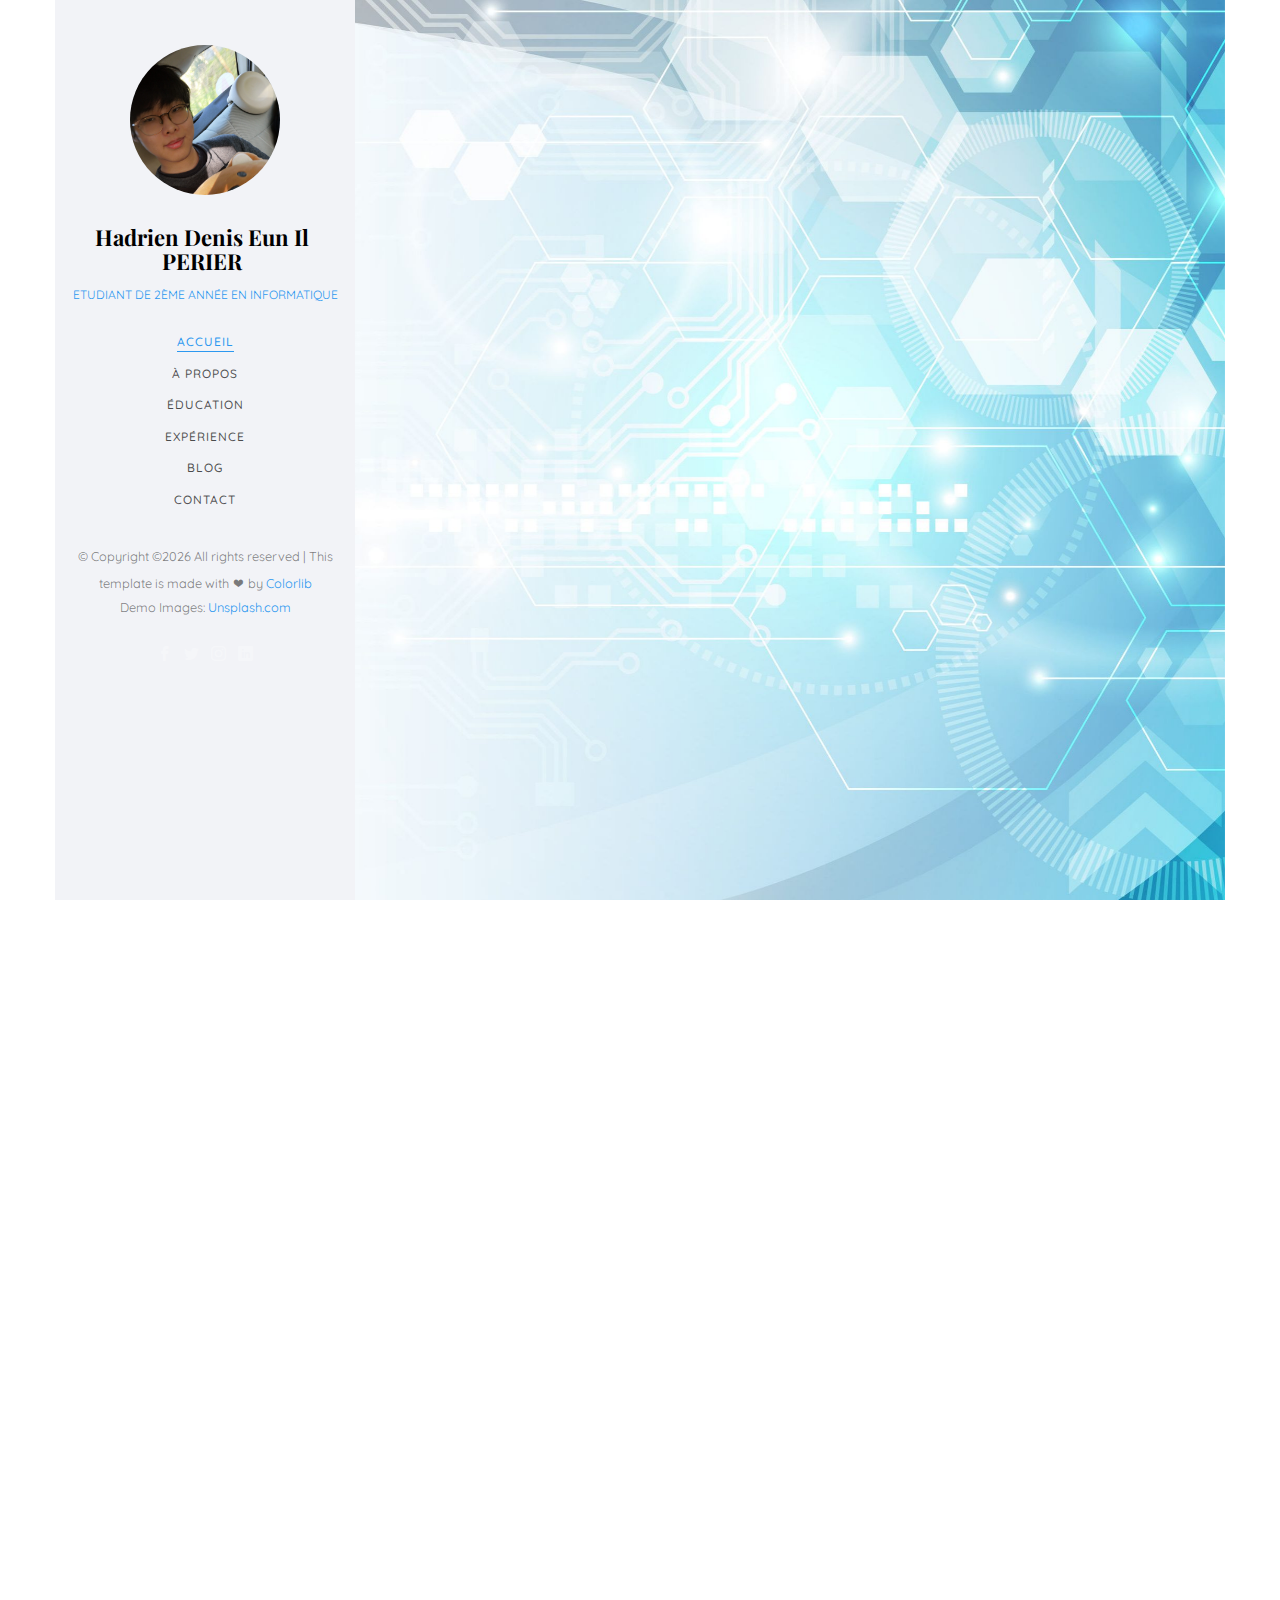
==== index.html @ 2895d5b1 "First upload of website" ====
<!DOCTYPE HTML>
<html>
	<head>
	<meta charset="utf-8">
	<meta http-equiv="X-UA-Compatible" content="IE=edge">
	<title>Hadrien Perier</title>
	<meta name="viewport" content="width=device-width, initial-scale=1">
	<meta name="description" content="" />
	<meta name="keywords" content="" />
	<meta name="author" content="" />

  <!-- Facebook and Twitter integration -->
	<meta property="og:title" content=""/>
	<meta property="og:image" content=""/>
	<meta property="og:url" content=""/>
	<meta property="og:site_name" content=""/>
	<meta property="og:description" content=""/>
	<meta name="twitter:title" content="" />
	<meta name="twitter:image" content="" />
	<meta name="twitter:url" content="" />
	<meta name="twitter:card" content="" />

	<!-- Place favicon.ico and apple-touch-icon.png in the root directory -->
	<link rel="shortcut icon" href="favicon.ico">

	<link href="https://fonts.googleapis.com/css?family=Quicksand:300,400,500,700" rel="stylesheet">
	<link href="https://fonts.googleapis.com/css?family=Playfair+Display:400,400i,700" rel="stylesheet">
	
	<!-- Animate.css -->
	<link rel="stylesheet" href="css/animate.css">
	<!-- Icomoon Icon Fonts-->
	<link rel="stylesheet" href="css/icomoon.css">
	<!-- Bootstrap  -->
	<link rel="stylesheet" href="css/bootstrap.css">
	<!-- Flexslider  -->
	<link rel="stylesheet" href="css/flexslider.css">
	<!-- Flaticons  -->
	<link rel="stylesheet" href="fonts/flaticon/font/flaticon.css">
	<!-- Owl Carousel -->
	<link rel="stylesheet" href="css/owl.carousel.min.css">
	<link rel="stylesheet" href="css/owl.theme.default.min.css">
	<!-- Theme style  -->
	<link rel="stylesheet" href="css/style.css">

	<!-- Modernizr JS -->
	<script src="js/modernizr-2.6.2.min.js"></script>
	<!-- FOR IE9 below -->
	<!--[if lt IE 9]>
	<script src="js/respond.min.js"></script>
	<![endif]-->

	</head>
	<body>
	<div id="colorlib-page">
		<div class="container-wrap">
		<a href="#" class="js-colorlib-nav-toggle colorlib-nav-toggle" data-toggle="collapse" data-target="#navbar" aria-expanded="false" aria-controls="navbar"><i></i></a>
		<aside id="colorlib-aside" role="complementary" class="border js-fullheight">
			<div class="text-center">
				<div class="author-img" style="background-image: url(images/about.jpg);"></div>
				<h1 id="colorlib-logo"><a href="index.html">Hadrien Denis Eun Il PERIER</a></h1>
				<span class="position"><a href="#">Etudiant de 2ème année en Informatique</a></span>
			</div>
			<nav id="colorlib-main-menu" role="navigation" class="navbar">
				<div id="navbar" class="collapse">
					<ul>
						<li class="active"><a href="#" data-nav-section="home">Accueil</a></li>
						<li><a href="#" data-nav-section="about">À propos</a></li>
						<li><a href="#" data-nav-section="education">Éducation </a></li>
						<li><a href="#" data-nav-section="experience">Expérience </a></li>
						<li><a href="#" data-nav-section="blog">Blog</a></li>
						<li><a href="#" data-nav-section="contact">Contact</a></li>
					</ul>
				</div>
			</nav>

			<div class="colorlib-footer">
				<p><small>&copy; <!-- Link back to Colorlib can't be removed. Template is licensed under CC BY 3.0. -->
Copyright &copy;<script>document.write(new Date().getFullYear());</script> All rights reserved | This template is made with <i class="icon-heart" aria-hidden="true"></i> by <a href="https://colorlib.com" target="_blank">Colorlib</a>
<!-- Link back to Colorlib can't be removed. Template is licensed under CC BY 3.0. --> </span> <span>Demo Images: <a href="https://unsplash.com/" target="_blank">Unsplash.com</a></span></small></p>
				<ul>
					<li><a href="#"><i class="icon-facebook2"></i></a></li>
					<li><a href="#"><i class="icon-twitter2"></i></a></li>
					<li><a href="#"><i class="icon-instagram"></i></a></li>
					<li><a href="#"><i class="icon-linkedin2"></i></a></li>
				</ul>
			</div>

		</aside>

		<div id="colorlib-main">
			<section id="colorlib-hero" class="js-fullheight" data-section="home">
				<div class="flexslider js-fullheight">
					<ul class="slides">
				   	<li style="background-image: url(images/img_bg_1.jpg);">
				   		<div class="overlay"></div>
				   		<div class="container-fluid">
				   			<div class="row">
					   			<div class="col-md-6 col-md-offset-3 col-md-pull-3 col-sm-12 col-xs-12 js-fullheight slider-text">
					   				<div class="slider-text-inner js-fullheight">
					   					<div class="desc">
						   					<h1>Bonjour!</h1>
						   					<h2>Je suis Hadrien PERIER, aspirant programmeur actuellement en 2ème année d'études.</h2>
												<p><a href="cv.pdf" target="_blank" class="btn btn-primary btn-learn">Télécharger le CV.<i class="icon-download4"></i></a></p>
										</div>
					   				</div>
					   			</div>
					   		</div>
				   		</div>
				   	</li>

				  	</ul>
			  	</div>
			</section>

			<section class="colorlib-about" data-section="about">
				<div class="colorlib-narrow-content">
					<div class="row">
						<div class="col-md-12">
							<div class="row row-bottom-padded-sm animate-box" data-animate-effect="fadeInLeft">
								<div class="col-md-12">
									<div class="about-desc">
										<span class="heading-meta">À Propos</span>
										<h2 class="colorlib-heading">Qui suis je?</h2>
										<p> <strong> Je suis Hadrien PERIER. </strong> Je suis un étudiant international et un aspirant programmeur qui a décidé d'étudier l'informatique à Ynov, situé à Aix-En-Provence, France. J'ai précédemment étudié le commerce international, me donnant les notions de base du commerce. </p>
<p> Je suis né en Corée le 29/01/1998 et j'ai été adopté par une famille française. J'ai donc la nationalité française. </p>
<p> J'ai vécu et étudié en France, en Inde, en Chine, en Allemagne et aux Pays-Bas, ce qui m'a aidé à développer mes connaissances culturelles ainsi que mon adaptation. </p>
									</div>
								</div>
							</div>
							<div class="row">
								<div class="col-md-3 animate-box" data-animate-effect="fadeInRight">
									<div class="services color-2">
										<span class="icon2"><i class="icon-globe-outline"></i></span>
										<h3>Création de sites</h3>
									</div>
								</div>
								<div class="col-md-3 animate-box" data-animate-effect="fadeInTop">
									<div class="services color-3">
										<span class="icon2"><i class="icon-data"></i></span>
										<h3>Logiciel</h3>
									</div>
								</div>
								<div class="col-md-3 animate-box" data-animate-effect="fadeInBottom">
									<div class="services color-4">
										<span class="icon2"><i class="icon-phone3"></i></span>
										<h3>Application</h3>
									</div>
								</div>
							</div>
						</div>
					</div>
				</div>
			</section>
			
			

			<section class="colorlib-education" data-section="education">
				<div class="colorlib-narrow-content">
					<div class="row">
						<div class="col-md-6 col-md-offset-3 col-md-pull-3 animate-box" data-animate-effect="fadeInLeft">
							<span class="heading-meta">Éducation</span>
							<h2 class="colorlib-heading animate-box">Mes Diplômes</h2>
						</div>
					</div>
					<div class="row">
						<div class="col-md-12 animate-box" data-animate-effect="fadeInLeft">
							<div class="fancy-collapse-panel">
								<div class="panel-group" id="accordion" role="tablist" aria-multiselectable="true">
									<div class="panel panel-default">
									    <div class="panel-heading" role="tab" id="headingOne">
									        <h4 class="panel-title">
									            <a data-toggle="collapse" data-parent="#accordion" href="#collapseOne" aria-expanded="true" aria-controls="collapseOne">Bachelor en Informatique | En cours
									            </a>
									        </h4>
									    </div>
									    <div id="collapseOne" class="panel-collapse collapse in" role="tabpanel" aria-labelledby="headingOne">
									         <div class="panel-body">
									            <div class="row">
										      		<div class="col-md-6">
										      			<p>Ynov, Aix-en-Provence,France </p>
										      		</div>
										      		<div class="col-md-6">
										      			<p>2019 - Maintenant</p>
										      		</div>
										      	</div>
									         </div>
									    </div>
									</div>
									<div class="panel panel-default">
									    <div class="panel-heading" role="tab" id="headingTwo">
									        <h4 class="panel-title">
									            <a class="collapsed" data-toggle="collapse" data-parent="#accordion" href="#collapseTwo" aria-expanded="false" aria-controls="collapseTwo"> Baccalauréat international (IB) | 2014 - 2016
									            </a>
									        </h4>
									    </div>
									    <div id="collapseTwo" class="panel-collapse collapse" role="tabpanel" aria-labelledby="headingTwo">
									        <div class="panel-body">
												<div class="row">
										      		<div class="col-md-6">
													  <p>IBS of Provence, Aix-En-Provence, France</p>
													  <p>The British School, New Delhi, Inde</p>
										      		</div>
										      		<div class="col-md-6">
													  <p>2015 - 2016</p>
													  <p>2014 - 2015</p>
										      		</div>
										      	</div>
									        </div>
									    </div>
									</div>
									<div class="panel panel-default">
									    <div class="panel-heading" role="tab" id="headingThree">
									        <h4 class="panel-title">
									            <a class="collapsed" data-toggle="collapse" data-parent="#accordion" href="#collapseThree" aria-expanded="false" aria-controls="collapseThree">Certificat général international de l'enseignement secondaire (IGCSE) | 2012 - 2014
									            </a>
									        </h4>
									    </div>
									    <div id="collapseThree" class="panel-collapse collapse" role="tabpanel" aria-labelledby="headingThree">
									        <div class="panel-body">
									            <div class="row">
										      		<div class="col-md-6">
													  <p>The British School, New Delhi, Inde</p>
										      		</div>
										      		<div class="col-md-6">
													  <p>2012 - 2014</p>
										      		</div>
										      	</div>
									        </div>
									    </div>
									</div>
								</div>
							</div>
						</div>
					</div>
				</div>
			</section>

			<section class="colorlib-experience" data-section="experience">
				<div class="colorlib-narrow-content">
					<div class="row">
						<div class="col-md-6 col-md-offset-3 col-md-pull-3 animate-box" data-animate-effect="fadeInLeft">
							<span class="heading-meta">Expérience</span>
							<h2 class="colorlib-heading animate-box">Mon Expérience Professionnelle</h2>
						</div>
					</div>
					<div class="row">
						<div class="col-md-12">
				         <div class="timeline-centered">
					         <article class="timeline-entry animate-box" data-animate-effect="fadeInLeft">
					            <div class="timeline-entry-inner">
					               <div class="timeline-icon color-1">
					                  <i class="icon-pen2"></i>
					               </div>
					               <div class="timeline-label">
					                  <h2><a href="#">Opérateur chez ST Microelectronics, Rousset, France</a> <span>2020 - 2020</span></h2>
					                  <p>Opérateur au sein de l'entreprise de production de puces, ST Microelectronics, durant les mois de juillet et août 2020.</p>
					               </div>
					            </div>
					         </article>

							 
					         <article class="timeline-entry animate-box" data-animate-effect="fadeInLeft">
					            <div class="timeline-entry-inner">
					               <div class="timeline-icon color-3">
					                  <i class="icon-pen2"></i>
					               </div>
					               <div class="timeline-label">
					               	<h2><a href="#">Conseiller technique pour "Le Grapillon", Saint-Zacharie, France</a> <span>2019 - 2019</span></h2>
					                  <p>Accompagnement de la startup "Le Grapillon" dans la mise en place de leurs systèmes informatiques et de leur caisse enregistreuse durant le mois de juin 2019.</p>
					               </div>
					            </div>
					         </article>


					         <article class="timeline-entry animate-box" data-animate-effect="fadeInRight">
					            <div class="timeline-entry-inner">
					               <div class="timeline-icon color-2">
					                  <i class="icon-pen2"></i>
					               </div>
					               <div class="timeline-label">
					               	<h2><a href="#">Assurance qualité et développeur de logiciels chez HCE Service, Indore, Inde</a> <span>2019 - 2019</span></h2>
					                  <p>A travaillé dans l'assurance qualité et le développement logiciel (Java) pendant les mois de février et mars 2019.</p>
					               </div>
					            </div>
					         </article>

					         <article class="timeline-entry animate-box" data-animate-effect="fadeInTop">
					            <div class="timeline-entry-inner">
					               <div class="timeline-icon color-4">
					                  <i class="icon-pen2"></i>
					               </div>
					               <div class="timeline-label">
					               	<h2><a href="#">Analyse SWOT pour Burgaflex, Breda, Pays-Bas</a> <span>2017 - 2017</span></h2>
					                  <p>Collaboration avec l'entreprise Burgaflex, qui fabrique des tuyaux automobiles, pour créer une analyse SWOT pour un projet universitaire pendant les mois de septembre à décembre 2017.</p>
					               </div>
					            </div>
					         </article>

					         <article class="timeline-entry animate-box" data-animate-effect="fadeInLeft">
					            <div class="timeline-entry-inner">
					               <div class="timeline-icon color-5">
					                  <i class="icon-pen2"></i>
					               </div>
					               <div class="timeline-label">
					               	<h2><a href="#">Modérateur et Beta Tester pour le jeu Grand Fantasia, Aeria Games, Berlin, Allemagne</a> <span>2015 - 2015</span></h2>
					                  <p>A travaillé en tant que modérateur et bêta-testeur pour le MMORPG en ligne Grand Fantasia, pendant les mois de février à juillet 2015.</p>
					               </div>
					            </div>
					         </article>

							 <article class="timeline-entry animate-box" data-animate-effect="fadeInLeft">
					            <div class="timeline-entry-inner">
					               <div class="timeline-icon color-6">
					                  <i class="icon-pen2"></i>
					               </div>
					               <div class="timeline-label">
					               	<h2><a href="#">Équipe du journal pour l'événement The Round Square, New Delhi, Inde</a> <span>2014 - 2014</span></h2>
					                  <p>A travaillé une semaine dans l'équipe de la revue pour l'événement Round Square organisé à la British School New Delhi.</p>
					               </div>
					            </div>
					         </article>

							<article class="timeline-entry animate-box" data-animate-effect="fadeInLeft">
					            <div class="timeline-entry-inner">
					               <div class="timeline-icon color-7">
					                  <i class="icon-pen2"></i>
					               </div>
					               <div class="timeline-label">
					               	<h2><a href="#">Aliments et boissons à l'hôtel Eros, New Delhi, Inde</a> <span>2014 - 2014</span></h2>
					                  <p>A travaillé une semaine à l'hôtel Eros dans le département des aliments et boissons pour mieux comprendre l'environnement professionnel en tant qu'étudiant.</p>
					               </div>
					            </div>
					         </article>

							 <article class="timeline-entry animate-box" data-animate-effect="fadeInLeft">
					            <div class="timeline-entry-inner">
					               <div class="timeline-icon color-8">
					                  <i class="icon-pen2"></i>
					               </div>
					               <div class="timeline-label">
					               	<h2><a href="#">Service communautaire à Tara Home for Children and Udayan Care, New Delhi, Inde</a> <span>2012 - 2015</span></h2>
					                  <p>Volontaire pour travailler avec les organisations non gouvernementales Tara Home et Udayan Care, pour prendre soin des enfants et organiser des événements pour eux.</p>
					               </div>
					            </div>
					         </article>

					         <article class="timeline-entry begin animate-box" data-animate-effect="fadeInBottom">
					            <div class="timeline-entry-inner">
					               <div class="timeline-icon color-none">
					               </div>
					            </div>
					         </article>
					      </div>
					   </div>
				   </div>
				</div>
			</section>

			<section class="colorlib-blog" data-section="blog">
				<div class="colorlib-narrow-content">
					<div class="row">
						<div class="col-md-6 col-md-offset-3 col-md-pull-3 animate-box" data-animate-effect="fadeInLeft">
							<span class="heading-meta">Blog</span>
							<h2 class="colorlib-heading">Mon Blog</h2>
						</div>
					</div>
					<div class="row">
						<div class="col-md-4 col-sm-6 animate-box" data-animate-effect="fadeInLeft">
							<div class="blog-entry">
								<a href="blog/blog1.html" class="blog-img"><img src="images/blog-1.jpg" class="img-responsive" alt="HTML5 Bootstrap Template by colorlib.com"></a>
								<div class="desc">
									<span><small>28/08/2020</small> | <small>ST Microelectronics</small>
									<h3><a href="blog/blog1.html">Experience de travail chez ST</a></h3>
									<p>Dans cet article, je vous partage mon experience en tant qu'opérateur CDD Vacance chez ST Microelectronics...</p>
								</div>
							</div>
						</div>
						<div class="col-md-4 col-sm-6 animate-box" data-animate-effect="fadeInRight">
							<div class="blog-entry">
								<a href="blog/blog2.html" class="blog-img"><img src="images/blog-2.png" class="img-responsive" alt="HTML5 Bootstrap Template by colorlib.com"></a>
								<div class="desc">
									<span><small>28/08/2020 </small> | <small> HCE Service </small>
									<h3><a href="blog/blog2.html">Experience de travail chez HCE Service</a></h3>
									<p>Dans cet article, je vous partage mon experience en tant qu'interne chez HCE Service...</p>
								</div>
							</div>
						</div>
						<div class="col-md-4 col-sm-6 animate-box" data-animate-effect="fadeInLeft">
							<div class="blog-entry">
								<a href="blog/blog3.html" class="blog-img"><img src="images/blog-3.png" class="img-responsive" alt="HTML5 Bootstrap Template by colorlib.com"></a>
								<div class="desc">
									<span><small>28/08/2020 </small> | <small> Aeria Games </small>
									<h3><a href="blog/blog3.html">Volontaire chez Aeria Games</a></h3>
									<p>Separated they live in Bookmarksgrove right at the coast of the Semantics, a large language ocean.</p>
								</div>
							</div>
						</div>
					</div>
				</div>
				<div class="colorlib-narrow-content">
					<div class="row">
						<div class="col-md-4 col-sm-6 animate-box" data-animate-effect="fadeInLeft">
							<div class="blog-entry">
								<a href="blog/blog4.html" class="blog-img"><img src="images/blog-4.jpg" class="img-responsive" alt="HTML5 Bootstrap Template by colorlib.com"></a>
								<div class="desc">
									<span><small>28/08/2020</small> | <small>Eros Hotel</small>
									<h3><a href="blog/blog4.html">Experience de travail à l'hôtel Eros</a></h3>
									<p>Separated they live in Bookmarksgrove right at the coast of the Semantics, a large language ocean.</p>
								</div>
							</div>
						</div>
						<div class="col-md-4 col-sm-6 animate-box" data-animate-effect="fadeInRight">
							<div class="blog-entry">
								<a href="blog/blog5.html" class="blog-img"><img src="images/blog-5.png" class="img-responsive" alt="HTML5 Bootstrap Template by colorlib.com"></a>
								<div class="desc">
									<span><small>28/08/2020 </small> | <small> Tara Home for Children et Udayan Care </small>
									<h3><a href="blog/blog5.html">Service communautaire à Tara Home for Children et Udayan Care</a></h3>
									<p>Separated they live in Bookmarksgrove right at the coast of the Semantics, a large language ocean.</p>
								</div>
							</div>
						</div>
					</div>
				</div>
			</section>

			<section class="colorlib-contact" data-section="contact">
				<div class="colorlib-narrow-content">
					<div class="row">
						<div class="col-md-6 col-md-offset-3 col-md-pull-3 animate-box" data-animate-effect="fadeInLeft">
							<span class="heading-meta">Contact</span>
							<h2 class="colorlib-heading">Formulaire de contact</h2>
						</div>
					</div>
					<div class="row">
						<div class="col-md-5">
							<div class="colorlib-feature colorlib-feature-sm animate-box" data-animate-effect="fadeInLeft">
								<div class="colorlib-icon">
									<i class="icon-globe-outline"></i>
								</div>
								<div class="colorlib-text">
									<p><a href="#">h-perier@hotmail.com</a></p>
								</div>
							</div>

							<div class="colorlib-feature colorlib-feature-sm animate-box" data-animate-effect="fadeInLeft">
								<div class="colorlib-icon">
									<i class="icon-map"></i>
								</div>
								<div class="colorlib-text">
									<p>1 Rue de Champsaur, Aix-En-Provence, 13090, France.</p>
								</div>
							</div>

							<div class="colorlib-feature colorlib-feature-sm animate-box" data-animate-effect="fadeInLeft">
								<div class="colorlib-icon">
									<i class="icon-phone"></i>
								</div>
								<div class="colorlib-text">
									<p><a href="tel://">+33 783630507</a></p>
								</div>
							</div>
						</div>
						<div class="col-md-7 col-md-push-1">
							<div class="row">
								<div class="col-md-10 col-md-offset-1 col-md-pull-1 animate-box" data-animate-effect="fadeInRight">
									<form action="">
										<div class="form-group">
											<input type="text" class="form-control" placeholder="Name">
										</div>
										<div class="form-group">
											<input type="text" class="form-control" placeholder="Email">
										</div>
										<div class="form-group">
											<input type="text" class="form-control" placeholder="Subject">
										</div>
										<div class="form-group">
											<textarea name="" id="message" cols="30" rows="7" class="form-control" placeholder="Message"></textarea>
										</div>
										<div class="form-group">
											<input type="submit" class="btn btn-primary btn-send-message" value="Send Message">
										</div>
									</form>
								</div>
								
							</div>
						</div>
					</div>
				</div>
			</section>

		</div><!-- end:colorlib-main -->
	</div><!-- end:container-wrap -->
	</div><!-- end:colorlib-page -->

	<!-- jQuery -->
	<script src="js/jquery.min.js"></script>
	<!-- jQuery Easing -->
	<script src="js/jquery.easing.1.3.js"></script>
	<!-- Bootstrap -->
	<script src="js/bootstrap.min.js"></script>
	<!-- Waypoints -->
	<script src="js/jquery.waypoints.min.js"></script>
	<!-- Flexslider -->
	<script src="js/jquery.flexslider-min.js"></script>
	<!-- Owl carousel -->
	<script src="js/owl.carousel.min.js"></script>
	<!-- Counters -->
	<script src="js/jquery.countTo.js"></script>
	
	
	<!-- MAIN JS -->
	<script src="js/main.js"></script>

	</body>
</html>
---- css/icomoon.css ----
@font-face {
  font-family: 'icomoon';
  src:  url('fonts/icomoon.eot?6py85u');
  src:  url('fonts/icomoon.eot?6py85u#iefix') format('embedded-opentype'),
    url('fonts/icomoon.ttf?6py85u') format('truetype'),
    url('fonts/icomoon.woff?6py85u') format('woff'),
    url('fonts/icomoon.svg?6py85u#icomoon') format('svg');
  font-weight: normal;
  font-style: normal;
}

[class^="icon-"], [class*=" icon-"] {
  /* use !important to prevent issues with browser extensions that change fonts */
  font-family: 'icomoon' !important;
  speak: none;
  font-style: normal;
  font-weight: normal;
  font-variant: normal;
  text-transform: none;
  line-height: 1;

  /* Better Font Rendering =========== */
  -webkit-font-smoothing: antialiased;
  -moz-osx-font-smoothing: grayscale;
}

.icon-times:before {
  content: "\e930";
}
.icon-tick:before {
  content: "\e931";
}
.icon-plus:before {
  content: "\e932";
}
.icon-minus:before {
  content: "\e933";
}
.icon-equals:before {
  content: "\e934";
}
.icon-divide:before {
  content: "\e935";
}
.icon-chevron-right:before {
  content: "\e936";
}
.icon-chevron-left:before {
  content: "\e937";
}
.icon-arrow-right-thick:before {
  content: "\e938";
}
.icon-arrow-left-thick:before {
  content: "\e939";
}
.icon-th-small:before {
  content: "\e93a";
}
.icon-th-menu:before {
  content: "\e93b";
}
.icon-th-list:before {
  content: "\e93c";
}
.icon-th-large:before {
  content: "\e93d";
}
.icon-home:before {
  content: "\e93e";
}
.icon-arrow-forward:before {
  content: "\e93f";
}
.icon-arrow-back:before {
  content: "\e940";
}
.icon-rss:before {
  content: "\e941";
}
.icon-location:before {
  content: "\e942";
}
.icon-link:before {
  content: "\e943";
}
.icon-image:before {
  content: "\e944";
}
.icon-arrow-up-thick:before {
  content: "\e945";
}
.icon-arrow-down-thick:before {
  content: "\e946";
}
.icon-starburst:before {
  content: "\e947";
}
.icon-starburst-outline:before {
  content: "\e948";
}
.icon-star3:before {
  content: "\e949";
}
.icon-flow-children:before {
  content: "\e94a";
}
.icon-export:before {
  content: "\e94b";
}
.icon-delete2:before {
  content: "\e94c";
}
.icon-delete-outline:before {
  content: "\e94d";
}
.icon-cloud-storage:before {
  content: "\e94e";
}
.icon-wi-fi:before {
  content: "\e94f";
}
.icon-heart:before {
  content: "\e950";
}
.icon-flash:before {
  content: "\e951";
}
.icon-cancel:before {
  content: "\e952";
}
.icon-backspace:before {
  content: "\e953";
}
.icon-attachment:before {
  content: "\e954";
}
.icon-arrow-move:before {
  content: "\e955";
}
.icon-warning:before {
  content: "\e956";
}
.icon-user:before {
  content: "\e957";
}
.icon-radar:before {
  content: "\e958";
}
.icon-lock-open:before {
  content: "\e959";
}
.icon-lock-closed:before {
  content: "\e95a";
}
.icon-location-arrow:before {
  content: "\e95b";
}
.icon-info:before {
  content: "\e95c";
}
.icon-user-delete:before {
  content: "\e95d";
}
.icon-user-add:before {
  content: "\e95e";
}
.icon-media-pause:before {
  content: "\e95f";
}
.icon-group:before {
  content: "\e960";
}
.icon-chart-pie:before {
  content: "\e961";
}
.icon-chart-line:before {
  content: "\e962";
}
.icon-chart-bar:before {
  content: "\e963";
}
.icon-chart-area:before {
  content: "\e964";
}
.icon-video:before {
  content: "\e965";
}
.icon-point-of-interest:before {
  content: "\e966";
}
.icon-infinity:before {
  content: "\e967";
}
.icon-globe:before {
  content: "\e968";
}
.icon-eye:before {
  content: "\e969";
}
.icon-cog:before {
  content: "\e96a";
}
.icon-camera:before {
  content: "\e96b";
}
.icon-upload:before {
  content: "\e96c";
}
.icon-scissors:before {
  content: "\e96d";
}
.icon-refresh:before {
  content: "\e96e";
}
.icon-pin:before {
  content: "\e96f";
}
.icon-key:before {
  content: "\e970";
}
.icon-info-large:before {
  content: "\e971";
}
.icon-eject:before {
  content: "\e972";
}
.icon-download:before {
  content: "\e973";
}
.icon-zoom:before {
  content: "\e974";
}
.icon-zoom-out:before {
  content: "\e975";
}
.icon-zoom-in:before {
  content: "\e976";
}
.icon-sort-numerically:before {
  content: "\e977";
}
.icon-sort-alphabetically:before {
  content: "\e978";
}
.icon-input-checked:before {
  content: "\e979";
}
.icon-calender:before {
  content: "\e97a";
}
.icon-world2:before {
  content: "\e97b";
}
.icon-notes:before {
  content: "\e97c";
}
.icon-code:before {
  content: "\e97d";
}
.icon-arrow-sync:before {
  content: "\e97e";
}
.icon-arrow-shuffle:before {
  content: "\e97f";
}
.icon-arrow-repeat:before {
  content: "\e980";
}
.icon-arrow-minimise:before {
  content: "\e981";
}
.icon-arrow-maximise:before {
  content: "\e982";
}
.icon-arrow-loop:before {
  content: "\e983";
}
.icon-anchor:before {
  content: "\e984";
}
.icon-spanner:before {
  content: "\e985";
}
.icon-puzzle:before {
  content: "\e986";
}
.icon-power:before {
  content: "\e987";
}
.icon-plane:before {
  content: "\e988";
}
.icon-pi:before {
  content: "\e989";
}
.icon-phone:before {
  content: "\e98a";
}
.icon-microphone2:before {
  content: "\e98b";
}
.icon-media-rewind:before {
  content: "\e98c";
}
.icon-flag:before {
  content: "\e98d";
}
.icon-adjust-brightness:before {
  content: "\e98e";
}
.icon-waves:before {
  content: "\e98f";
}
.icon-social-twitter:before {
  content: "\e990";
}
.icon-social-facebook:before {
  content: "\e991";
}
.icon-social-dribbble:before {
  content: "\e992";
}
.icon-media-stop:before {
  content: "\e993";
}
.icon-media-record:before {
  content: "\e994";
}
.icon-media-play:before {
  content: "\e995";
}
.icon-media-fast-forward:before {
  content: "\e996";
}
.icon-media-eject:before {
  content: "\e997";
}
.icon-social-vimeo:before {
  content: "\e998";
}
.icon-social-tumbler:before {
  content: "\e999";
}
.icon-social-skype:before {
  content: "\e99a";
}
.icon-social-pinterest:before {
  content: "\e99b";
}
.icon-social-linkedin:before {
  content: "\e99c";
}
.icon-social-last-fm:before {
  content: "\e99d";
}
.icon-social-github:before {
  content: "\e99e";
}
.icon-social-flickr:before {
  content: "\e99f";
}
.icon-at:before {
  content: "\e9a0";
}
.icon-times-outline:before {
  content: "\e9a1";
}
.icon-plus-outline:before {
  content: "\e9a2";
}
.icon-minus-outline:before {
  content: "\e9a3";
}
.icon-tick-outline:before {
  content: "\e9a4";
}
.icon-th-large-outline:before {
  content: "\e9a5";
}
.icon-equals-outline:before {
  content: "\e9a6";
}
.icon-divide-outline:before {
  content: "\e9a7";
}
.icon-chevron-right-outline:before {
  content: "\e9a8";
}
.icon-chevron-left-outline:before {
  content: "\e9a9";
}
.icon-arrow-right-outline:before {
  content: "\e9aa";
}
.icon-arrow-left-outline:before {
  content: "\e9ab";
}
.icon-th-small-outline:before {
  content: "\e9ac";
}
.icon-th-menu-outline:before {
  content: "\e9ad";
}
.icon-th-list-outline:before {
  content: "\e9ae";
}
.icon-news2:before {
  content: "\e9b1";
}
.icon-home-outline:before {
  content: "\e9b2";
}
.icon-arrow-up-outline:before {
  content: "\e9b3";
}
.icon-arrow-forward-outline:before {
  content: "\e9b4";
}
.icon-arrow-down-outline:before {
  content: "\e9b5";
}
.icon-arrow-back-outline:before {
  content: "\e9b6";
}
.icon-trash3:before {
  content: "\e9b7";
}
.icon-rss-outline:before {
  content: "\e9b8";
}
.icon-message:before {
  content: "\e9b9";
}
.icon-location-outline:before {
  content: "\e9ba";
}
.icon-link-outline:before {
  content: "\e9bb";
}
.icon-image-outline:before {
  content: "\e9bc";
}
.icon-export-outline:before {
  content: "\e9bd";
}
.icon-cross:before {
  content: "\e9be";
}
.icon-wi-fi-outline:before {
  content: "\e9bf";
}
.icon-star-outline:before {
  content: "\e9c0";
}
.icon-media-pause-outline:before {
  content: "\e9c1";
}
.icon-mail:before {
  content: "\e9c2";
}
.icon-heart-outline:before {
  content: "\e9c3";
}
.icon-flash-outline:before {
  content: "\e9c4";
}
.icon-cancel-outline:before {
  content: "\e9c5";
}
.icon-beaker:before {
  content: "\e9c6";
}
.icon-arrow-move-outline:before {
  content: "\e9c7";
}
.icon-watch2:before {
  content: "\e9c8";
}
.icon-warning-outline:before {
  content: "\e9c9";
}
.icon-time:before {
  content: "\e9ca";
}
.icon-radar-outline:before {
  content: "\e9cb";
}
.icon-lock-open-outline:before {
  content: "\e9cc";
}
.icon-location-arrow-outline:before {
  content: "\e9cd";
}
.icon-info-outline:before {
  content: "\e9ce";
}
.icon-backspace-outline:before {
  content: "\e9cf";
}
.icon-attachment-outline:before {
  content: "\e9d0";
}
.icon-user-outline:before {
  content: "\e9d1";
}
.icon-user-delete-outline:before {
  content: "\e9d2";
}
.icon-user-add-outline:before {
  content: "\e9d3";
}
.icon-lock-closed-outline:before {
  content: "\e9d4";
}
.icon-group-outline:before {
  content: "\e9d5";
}
.icon-chart-pie-outline:before {
  content: "\e9d6";
}
.icon-chart-line-outline:before {
  content: "\e9d7";
}
.icon-chart-bar-outline:before {
  content: "\e9d8";
}
.icon-chart-area-outline:before {
  content: "\e9d9";
}
.icon-video-outline:before {
  content: "\e9da";
}
.icon-point-of-interest-outline:before {
  content: "\e9db";
}
.icon-map:before {
  content: "\e9dc";
}
.icon-key-outline:before {
  content: "\e9dd";
}
.icon-infinity-outline:before {
  content: "\e9de";
}
.icon-globe-outline:before {
  content: "\e9df";
}
.icon-eye-outline:before {
  content: "\e9e0";
}
.icon-cog-outline:before {
  content: "\e9e1";
}
.icon-camera-outline:before {
  content: "\e9e2";
}
.icon-upload-outline:before {
  content: "\e9e3";
}
.icon-support:before {
  content: "\e9e4";
}
.icon-scissors-outline:before {
  content: "\e9e5";
}
.icon-refresh-outline:before {
  content: "\e9e6";
}
.icon-info-large-outline:before {
  content: "\e9e7";
}
.icon-eject-outline:before {
  content: "\e9e8";
}
.icon-download-outline:before {
  content: "\e9e9";
}
.icon-battery-mid:before {
  content: "\e9ea";
}
.icon-battery-low:before {
  content: "\e9eb";
}
.icon-battery-high:before {
  content: "\e9ec";
}
.icon-zoom-outline:before {
  content: "\e9ed";
}
.icon-zoom-out-outline:before {
  content: "\e9ee";
}
.icon-zoom-in-outline:before {
  content: "\e9ef";
}
.icon-tag3:before {
  content: "\e9f0";
}
.icon-tabs-outline:before {
  content: "\e9f1";
}
.icon-pin-outline:before {
  content: "\e9f2";
}
.icon-message-typing:before {
  content: "\e9f3";
}
.icon-directions:before {
  content: "\e9f4";
}
.icon-battery-full:before {
  content: "\e9f5";
}
.icon-battery-charge:before {
  content: "\e9f6";
}
.icon-pipette:before {
  content: "\e9f7";
}
.icon-pencil:before {
  content: "\e9f8";
}
.icon-folder:before {
  content: "\e9f9";
}
.icon-folder-delete:before {
  content: "\e9fa";
}
.icon-folder-add:before {
  content: "\e9fb";
}
.icon-edit:before {
  content: "\e9fc";
}
.icon-document:before {
  content: "\e9fd";
}
.icon-document-delete:before {
  content: "\e9fe";
}
.icon-document-add:before {
  content: "\e9ff";
}
.icon-brush:before {
  content: "\ea00";
}
.icon-thumbs-up:before {
  content: "\ea01";
}
.icon-thumbs-down:before {
  content: "\ea02";
}
.icon-pen:before {
  content: "\ea03";
}
.icon-sort-numerically-outline:before {
  content: "\ea04";
}
.icon-sort-alphabetically-outline:before {
  content: "\ea05";
}
.icon-social-last-fm-circular:before {
  content: "\ea06";
}
.icon-social-github-circular:before {
  content: "\ea07";
}
.icon-compass:before {
  content: "\ea08";
}
.icon-bookmark:before {
  content: "\ea09";
}
.icon-input-checked-outline:before {
  content: "\ea0a";
}
.icon-code-outline:before {
  content: "\ea0b";
}
.icon-calender-outline:before {
  content: "\ea0c";
}
.icon-business-card:before {
  content: "\ea0d";
}
.icon-arrow-up:before {
  content: "\ea0e";
}
.icon-arrow-sync-outline:before {
  content: "\ea0f";
}
.icon-arrow-right:before {
  content: "\ea10";
}
.icon-arrow-repeat-outline:before {
  content: "\ea11";
}
.icon-arrow-loop-outline:before {
  content: "\ea12";
}
.icon-arrow-left:before {
  content: "\ea13";
}
.icon-flow-switch:before {
  content: "\ea14";
}
.icon-flow-parallel:before {
  content: "\ea15";
}
.icon-flow-merge:before {
  content: "\ea16";
}
.icon-document-text:before {
  content: "\ea17";
}
.icon-clipboard:before {
  content: "\ea18";
}
.icon-calculator:before {
  content: "\ea19";
}
.icon-arrow-minimise-outline:before {
  content: "\ea1a";
}
.icon-arrow-maximise-outline:before {
  content: "\ea1b";
}
.icon-arrow-down:before {
  content: "\ea1c";
}
.icon-gift:before {
  content: "\ea1d";
}
.icon-film:before {
  content: "\ea1e";
}
.icon-database:before {
  content: "\ea1f";
}
.icon-bell:before {
  content: "\ea20";
}
.icon-anchor-outline:before {
  content: "\ea21";
}
.icon-adjust-contrast:before {
  content: "\ea22";
}
.icon-world-outline:before {
  content: "\ea23";
}
.icon-shopping-bag:before {
  content: "\ea24";
}
.icon-power-outline:before {
  content: "\ea25";
}
.icon-notes-outline:before {
  content: "\ea26";
}
.icon-device-tablet:before {
  content: "\ea27";
}
.icon-device-phone:before {
  content: "\ea28";
}
.icon-device-laptop:before {
  content: "\ea29";
}
.icon-device-desktop:before {
  content: "\ea2a";
}
.icon-briefcase:before {
  content: "\ea2b";
}
.icon-stopwatch:before {
  content: "\ea2c";
}
.icon-spanner-outline:before {
  content: "\ea2d";
}
.icon-puzzle-outline:before {
  content: "\ea2e";
}
.icon-printer:before {
  content: "\ea2f";
}
.icon-pi-outline:before {
  content: "\ea30";
}
.icon-lightbulb:before {
  content: "\ea31";
}
.icon-flag-outline:before {
  content: "\ea32";
}
.icon-contacts:before {
  content: "\ea33";
}
.icon-archive2:before {
  content: "\ea34";
}
.icon-weather-stormy:before {
  content: "\ea35";
}
.icon-weather-shower:before {
  content: "\ea36";
}
.icon-weather-partly-sunny:before {
  content: "\ea37";
}
.icon-weather-downpour:before {
  content: "\ea38";
}
.icon-weather-cloudy:before {
  content: "\ea39";
}
.icon-plane-outline:before {
  content: "\ea3a";
}
.icon-phone-outline:before {
  content: "\ea3b";
}
.icon-microphone-outline:before {
  content: "\ea3c";
}
.icon-weather-windy:before {
  content: "\ea3d";
}
.icon-weather-windy-cloudy:before {
  content: "\ea3e";
}
.icon-weather-sunny:before {
  content: "\ea3f";
}
.icon-weather-snow:before {
  content: "\ea40";
}
.icon-weather-night:before {
  content: "\ea41";
}
.icon-media-stop-outline:before {
  content: "\ea42";
}
.icon-media-rewind-outline:before {
  content: "\ea43";
}
.icon-media-record-outline:before {
  content: "\ea44";
}
.icon-media-play-outline:before {
  content: "\ea45";
}
.icon-media-fast-forward-outline:before {
  content: "\ea46";
}
.icon-media-eject-outline:before {
  content: "\ea47";
}
.icon-wine:before {
  content: "\ea48";
}
.icon-waves-outline:before {
  content: "\ea49";
}
.icon-ticket:before {
  content: "\ea4a";
}
.icon-tags:before {
  content: "\ea4b";
}
.icon-plug:before {
  content: "\ea4c";
}
.icon-headphones:before {
  content: "\ea4d";
}
.icon-credit-card:before {
  content: "\ea4e";
}
.icon-coffee:before {
  content: "\ea4f";
}
.icon-book:before {
  content: "\ea50";
}
.icon-beer:before {
  content: "\ea51";
}
.icon-volume2:before {
  content: "\ea52";
}
.icon-volume-up:before {
  content: "\ea53";
}
.icon-volume-mute:before {
  content: "\ea54";
}
.icon-volume-down:before {
  content: "\ea55";
}
.icon-social-vimeo-circular:before {
  content: "\ea56";
}
.icon-social-twitter-circular:before {
  content: "\ea57";
}
.icon-social-pinterest-circular:before {
  content: "\ea58";
}
.icon-social-linkedin-circular:before {
  content: "\ea59";
}
.icon-social-facebook-circular:before {
  content: "\ea5a";
}
.icon-social-dribbble-circular:before {
  content: "\ea5b";
}
.icon-tree:before {
  content: "\ea5c";
}
.icon-thermometer2:before {
  content: "\ea5d";
}
.icon-social-tumbler-circular:before {
  content: "\ea5e";
}
.icon-social-skype-outline:before {
  content: "\ea5f";
}
.icon-social-flickr-circular:before {
  content: "\ea60";
}
.icon-social-at-circular:before {
  content: "\ea61";
}
.icon-shopping-cart:before {
  content: "\ea62";
}
.icon-messages:before {
  content: "\ea63";
}
.icon-leaf:before {
  content: "\ea64";
}
.icon-feather:before {
  content: "\ea65";
}
.icon-eye2:before {
  content: "\e064";
}
.icon-paper-clip:before {
  content: "\e065";
}
.icon-mail5:before {
  content: "\e066";
}
.icon-toggle:before {
  content: "\e067";
}
.icon-layout:before {
  content: "\e068";
}
.icon-link2:before {
  content: "\e069";
}
.icon-bell2:before {
  content: "\e06a";
}
.icon-lock3:before {
  content: "\e06b";
}
.icon-unlock:before {
  content: "\e06c";
}
.icon-ribbon2:before {
  content: "\e06d";
}
.icon-image2:before {
  content: "\e06e";
}
.icon-signal:before {
  content: "\e06f";
}
.icon-target3:before {
  content: "\e070";
}
.icon-clipboard3:before {
  content: "\e071";
}
.icon-clock3:before {
  content: "\e072";
}
.icon-watch:before {
  content: "\e073";
}
.icon-air-play:before {
  content: "\e074";
}
.icon-camera3:before {
  content: "\e075";
}
.icon-video2:before {
  content: "\e076";
}
.icon-disc:before {
  content: "\e077";
}
.icon-printer3:before {
  content: "\e078";
}
.icon-monitor:before {
  content: "\e079";
}
.icon-server:before {
  content: "\e07a";
}
.icon-cog2:before {
  content: "\e07b";
}
.icon-heart3:before {
  content: "\e07c";
}
.icon-paragraph:before {
  content: "\e07d";
}
.icon-align-justify:before {
  content: "\e07e";
}
.icon-align-left:before {
  content: "\e07f";
}
.icon-align-center:before {
  content: "\e080";
}
.icon-align-right:before {
  content: "\e081";
}
.icon-book2:before {
  content: "\e082";
}
.icon-layers2:before {
  content: "\e083";
}
.icon-stack2:before {
  content: "\e084";
}
.icon-stack-2:before {
  content: "\e085";
}
.icon-paper:before {
  content: "\e086";
}
.icon-paper-stack:before {
  content: "\e087";
}
.icon-search3:before {
  content: "\e088";
}
.icon-zoom-in2:before {
  content: "\e089";
}
.icon-zoom-out2:before {
  content: "\e08a";
}
.icon-reply2:before {
  content: "\e08b";
}
.icon-circle-plus:before {
  content: "\e08c";
}
.icon-circle-minus:before {
  content: "\e08d";
}
.icon-circle-check:before {
  content: "\e08e";
}
.icon-circle-cross:before {
  content: "\e08f";
}
.icon-square-plus:before {
  content: "\e090";
}
.icon-square-minus:before {
  content: "\e091";
}
.icon-square-check:before {
  content: "\e092";
}
.icon-square-cross:before {
  content: "\e093";
}
.icon-microphone:before {
  content: "\e094";
}
.icon-record:before {
  content: "\e095";
}
.icon-skip-back:before {
  content: "\e096";
}
.icon-rewind:before {
  content: "\e097";
}
.icon-play4:before {
  content: "\e098";
}
.icon-pause3:before {
  content: "\e099";
}
.icon-stop3:before {
  content: "\e09a";
}
.icon-fast-forward:before {
  content: "\e09b";
}
.icon-skip-forward:before {
  content: "\e09c";
}
.icon-shuffle2:before {
  content: "\e09d";
}
.icon-repeat:before {
  content: "\e09e";
}
.icon-folder2:before {
  content: "\e09f";
}
.icon-umbrella:before {
  content: "\e0a0";
}
.icon-moon:before {
  content: "\e0a1";
}
.icon-thermometer:before {
  content: "\e0a2";
}
.icon-drop:before {
  content: "\e0a3";
}
.icon-sun2:before {
  content: "\e0a4";
}
.icon-cloud3:before {
  content: "\e0a5";
}
.icon-cloud-upload2:before {
  content: "\e0a6";
}
.icon-cloud-download2:before {
  content: "\e0a7";
}
.icon-upload4:before {
  content: "\e0a8";
}
.icon-download4:before {
  content: "\e0a9";
}
.icon-location3:before {
  content: "\e0aa";
}
.icon-location-2:before {
  content: "\e0ab";
}
.icon-map3:before {
  content: "\e0ac";
}
.icon-battery:before {
  content: "\e0ad";
}
.icon-head:before {
  content: "\e0ae";
}
.icon-briefcase3:before {
  content: "\e0af";
}
.icon-speech-bubble:before {
  content: "\e0b0";
}
.icon-anchor2:before {
  content: "\e0b1";
}
.icon-globe2:before {
  content: "\e0b2";
}
.icon-box:before {
  content: "\e0b3";
}
.icon-reload:before {
  content: "\e0b4";
}
.icon-share3:before {
  content: "\e0b5";
}
.icon-marquee:before {
  content: "\e0b6";
}
.icon-marquee-plus:before {
  content: "\e0b7";
}
.icon-marquee-minus:before {
  content: "\e0b8";
}
.icon-tag:before {
  content: "\e0b9";
}
.icon-power2:before {
  content: "\e0ba";
}
.icon-command2:before {
  content: "\e0bb";
}
.icon-alt:before {
  content: "\e0bc";
}
.icon-esc:before {
  content: "\e0bd";
}
.icon-bar-graph:before {
  content: "\e0be";
}
.icon-bar-graph-2:before {
  content: "\e0bf";
}
.icon-pie-graph:before {
  content: "\e0c0";
}
.icon-star:before {
  content: "\e0c1";
}
.icon-arrow-left3:before {
  content: "\e0c2";
}
.icon-arrow-right3:before {
  content: "\e0c3";
}
.icon-arrow-up3:before {
  content: "\e0c4";
}
.icon-arrow-down3:before {
  content: "\e0c5";
}
.icon-volume:before {
  content: "\e0c6";
}
.icon-mute:before {
  content: "\e0c7";
}
.icon-content-right:before {
  content: "\e100";
}
.icon-content-left:before {
  content: "\e101";
}
.icon-grid2:before {
  content: "\e102";
}
.icon-grid-2:before {
  content: "\e103";
}
.icon-columns:before {
  content: "\e104";
}
.icon-loader:before {
  content: "\e105";
}
.icon-bag:before {
  content: "\e106";
}
.icon-ban:before {
  content: "\e107";
}
.icon-flag3:before {
  content: "\e108";
}
.icon-trash:before {
  content: "\e109";
}
.icon-expand2:before {
  content: "\e110";
}
.icon-contract:before {
  content: "\e111";
}
.icon-maximize:before {
  content: "\e112";
}
.icon-minimize:before {
  content: "\e113";
}
.icon-plus2:before {
  content: "\e114";
}
.icon-minus2:before {
  content: "\e115";
}
.icon-check:before {
  content: "\e116";
}
.icon-cross2:before {
  content: "\e117";
}
.icon-move:before {
  content: "\e118";
}
.icon-delete:before {
  content: "\e119";
}
.icon-menu5:before {
  content: "\e120";
}
.icon-archive:before {
  content: "\e121";
}
.icon-inbox:before {
  content: "\e122";
}
.icon-outbox:before {
  content: "\e123";
}
.icon-file:before {
  content: "\e124";
}
.icon-file-add:before {
  content: "\e125";
}
.icon-file-subtract:before {
  content: "\e126";
}
.icon-help:before {
  content: "\e127";
}
.icon-open:before {
  content: "\e128";
}
.icon-ellipsis:before {
  content: "\e129";
}
.icon-heart4:before {
  content: "\e900";
}
.icon-cloud4:before {
  content: "\e901";
}
.icon-star2:before {
  content: "\e902";
}
.icon-tv2:before {
  content: "\e903";
}
.icon-sound:before {
  content: "\e904";
}
.icon-video3:before {
  content: "\e905";
}
.icon-trash2:before {
  content: "\e906";
}
.icon-user2:before {
  content: "\e907";
}
.icon-key3:before {
  content: "\e908";
}
.icon-search4:before {
  content: "\e909";
}
.icon-settings:before {
  content: "\e90a";
}
.icon-camera4:before {
  content: "\e90b";
}
.icon-tag2:before {
  content: "\e90c";
}
.icon-lock4:before {
  content: "\e90d";
}
.icon-bulb:before {
  content: "\e90e";
}
.icon-pen2:before {
  content: "\e90f";
}
.icon-diamond:before {
  content: "\e910";
}
.icon-display2:before {
  content: "\e911";
}
.icon-location4:before {
  content: "\e912";
}
.icon-eye3:before {
  content: "\e913";
}
.icon-bubble3:before {
  content: "\e914";
}
.icon-stack3:before {
  content: "\e915";
}
.icon-cup:before {
  content: "\e916";
}
.icon-phone3:before {
  content: "\e917";
}
.icon-news:before {
  content: "\e918";
}
.icon-mail6:before {
  content: "\e919";
}
.icon-like:before {
  content: "\e91a";
}
.icon-photo:before {
  content: "\e91b";
}
.icon-note:before {
  content: "\e91c";
}
.icon-clock4:before {
  content: "\e91d";
}
.icon-paperplane:before {
  content: "\e91e";
}
.icon-params:before {
  content: "\e91f";
}
.icon-banknote:before {
  content: "\e920";
}
.icon-data:before {
  content: "\e921";
}
.icon-music2:before {
  content: "\e922";
}
.icon-megaphone2:before {
  content: "\e923";
}
.icon-study:before {
  content: "\e924";
}
.icon-lab2:before {
  content: "\e925";
}
.icon-food:before {
  content: "\e926";
}
.icon-t-shirt:before {
  content: "\e927";
}
.icon-fire2:before {
  content: "\e928";
}
.icon-clip:before {
  content: "\e929";
}
.icon-shop:before {
  content: "\e92a";
}
.icon-calendar3:before {
  content: "\e92b";
}
.icon-wallet2:before {
  content: "\e92c";
}
.icon-vynil:before {
  content: "\e92d";
}
.icon-truck2:before {
  content: "\e92e";
}
.icon-world:before {
  content: "\e92f";
}
.icon-spinner6:before {
  content: "\e9af";
}
.icon-spinner7:before {
  content: "\e9b0";
}
.icon-amazon:before {
  content: "\eab7";
}
.icon-google:before {
  content: "\eab8";
}
.icon-google2:before {
  content: "\eab9";
}
.icon-google3:before {
  content: "\eaba";
}
.icon-google-plus:before {
  content: "\eabb";
}
.icon-google-plus2:before {
  content: "\eabc";
}
.icon-google-plus3:before {
  content: "\eabd";
}
.icon-hangouts:before {
  content: "\eabe";
}
.icon-google-drive:before {
  content: "\eabf";
}
.icon-facebook2:before {
  content: "\eac0";
}
.icon-facebook22:before {
  content: "\eac1";
}
.icon-instagram:before {
  content: "\eac2";
}
.icon-whatsapp:before {
  content: "\eac3";
}
.icon-spotify:before {
  content: "\eac4";
}
.icon-telegram:before {
  content: "\eac5";
}
.icon-twitter2:before {
  content: "\eac6";
}
.icon-vine:before {
  content: "\eac7";
}
.icon-vk:before {
  content: "\eac8";
}
.icon-renren:before {
  content: "\eac9";
}
.icon-sina-weibo:before {
  content: "\eaca";
}
.icon-rss2:before {
  content: "\eacb";
}
.icon-rss22:before {
  content: "\eacc";
}
.icon-youtube:before {
  content: "\eacd";
}
.icon-youtube2:before {
  content: "\eace";
}
.icon-twitch:before {
  content: "\eacf";
}
.icon-vimeo:before {
  content: "\ead0";
}
.icon-vimeo2:before {
  content: "\ead1";
}
.icon-lanyrd:before {
  content: "\ead2";
}
.icon-flickr:before {
  content: "\ead3";
}
.icon-flickr2:before {
  content: "\ead4";
}
.icon-flickr3:before {
  content: "\ead5";
}
.icon-flickr4:before {
  content: "\ead6";
}
.icon-dribbble2:before {
  content: "\ead7";
}
.icon-behance:before {
  content: "\ead8";
}
.icon-behance2:before {
  content: "\ead9";
}
.icon-deviantart:before {
  content: "\eada";
}
.icon-500px:before {
  content: "\eadb";
}
.icon-steam:before {
  content: "\eadc";
}
.icon-steam2:before {
  content: "\eadd";
}
.icon-dropbox:before {
  content: "\eade";
}
.icon-onedrive:before {
  content: "\eadf";
}
.icon-github:before {
  content: "\eae0";
}
.icon-npm:before {
  content: "\eae1";
}
.icon-basecamp:before {
  content: "\eae2";
}
.icon-trello:before {
  content: "\eae3";
}
.icon-wordpress:before {
  content: "\eae4";
}
.icon-joomla:before {
  content: "\eae5";
}
.icon-ello:before {
  content: "\eae6";
}
.icon-blogger:before {
  content: "\eae7";
}
.icon-blogger2:before {
  content: "\eae8";
}
.icon-tumblr2:before {
  content: "\eae9";
}
.icon-tumblr22:before {
  content: "\eaea";
}
.icon-yahoo:before {
  content: "\eaeb";
}
.icon-yahoo2:before {
  content: "\eaec";
}
.icon-tux:before {
  content: "\eaed";
}
.icon-appleinc:before {
  content: "\eaee";
}
.icon-finder:before {
  content: "\eaef";
}
.icon-android:before {
  content: "\eaf0";
}
.icon-windows:before {
  content: "\eaf1";
}
.icon-windows8:before {
  content: "\eaf2";
}
.icon-soundcloud:before {
  content: "\eaf3";
}
.icon-soundcloud2:before {
  content: "\eaf4";
}
.icon-skype:before {
  content: "\eaf5";
}
.icon-reddit:before {
  content: "\eaf6";
}
.icon-hackernews:before {
  content: "\eaf7";
}
.icon-wikipedia:before {
  content: "\eaf8";
}
.icon-linkedin2:before {
  content: "\eaf9";
}
.icon-linkedin22:before {
  content: "\eafa";
}
.icon-lastfm:before {
  content: "\eafb";
}
.icon-lastfm2:before {
  content: "\eafc";
}
.icon-delicious:before {
  content: "\eafd";
}
.icon-stumbleupon:before {
  content: "\eafe";
}
.icon-stumbleupon2:before {
  content: "\eaff";
}
.icon-stackoverflow:before {
  content: "\eb00";
}
.icon-pinterest:before {
  content: "\eb01";
}
.icon-pinterest2:before {
  content: "\eb02";
}
.icon-xing:before {
  content: "\eb03";
}
.icon-xing2:before {
  content: "\eb04";
}
.icon-flattr:before {
  content: "\eb05";
}
.icon-foursquare:before {
  content: "\eb06";
}
.icon-yelp:before {
  content: "\eb07";
}
.icon-paypal:before {
  content: "\eb08";
}
.icon-chrome:before {
  content: "\eb09";
}
.icon-firefox:before {
  content: "\eb0a";
}
.icon-IE:before {
  content: "\eb0b";
}
.icon-edge:before {
  content: "\eb0c";
}
.icon-safari:before {
  content: "\eb0d";
}
.icon-opera:before {
  content: "\eb0e";
}
.icon-file-pdf:before {
  content: "\eb0f";
}
.icon-file-openoffice:before {
  content: "\eb10";
}
.icon-file-word:before {
  content: "\eb11";
}
.icon-file-excel:before {
  content: "\eb12";
}
.icon-libreoffice:before {
  content: "\eb13";
}
.icon-html-five:before {
  content: "\eb14";
}
.icon-html-five2:before {
  content: "\eb15";
}
.icon-css3:before {
  content: "\eb16";
}
.icon-git:before {
  content: "\eb17";
}
.icon-codepen:before {
  content: "\eb18";
}
.icon-svg:before {
  content: "\eb19";
}
.icon-IcoMoon:before {
  content: "\eb1a";
}
---- css/style.css ----
@font-face {
  font-family: 'icomoon';
  src: url("../fonts/icomoon/icomoon.eot?srf3rx");
  src: url("../fonts/icomoon/icomoon.eot?srf3rx#iefix") format("embedded-opentype"), url("../fonts/icomoon/icomoon.ttf?srf3rx") format("truetype"), url("../fonts/icomoon/icomoon.woff?srf3rx") format("woff"), url("../fonts/icomoon/icomoon.svg?srf3rx#icomoon") format("svg");
  font-weight: normal;
  font-style: normal; }

/* =======================================================
*
* 	Template Style 
*	Edit this section
*
* ======================================================= */
body {
  font-family: "Quicksand", Arial, sans-serif;
  font-weight: 400;
  font-size: 15px;
  line-height: 1.8;
  color: rgba(0, 0, 0, 0.7); }
  @media screen and (max-width: 992px) {
    body {
      font-size: 16px; } }

a {
  color: #2c98f0;
  -webkit-transition: 0.5s;
  -o-transition: 0.5s;
  transition: 0.5s; }
  a:hover, a:active, a:focus {
    color: #2c98f0;
    outline: none;
    text-decoration: none !important; }

p {
  margin-bottom: 1.5em; }

h1, h2, h3, h4, h5, h6 {
  color: #000;
  font-family: "Playfair Display", Georgia, serif;
  font-weight: 400;
  margin: 0 0 30px 0; }

figure {
  margin-bottom: 2.5em;
  float: left;
  width: 100%; }
  figure figcaption {
    font-size: 16px;
    width: 80%;
    margin: 20px auto 0px auto;
    color: #b3b3b3;
    font-style: italic;
    font-family: "Quicksand", Arial, sans-serif; }
    @media screen and (max-width: 480px) {
      figure figcaption {
        width: 100%; } }

::-webkit-selection {
  color: #fff;
  background: #2c98f0; }

::-moz-selection {
  color: #fff;
  background: #2c98f0; }

::selection {
  color: #fff;
  background: #2c98f0; }

#colorlib-page {
  width: 100%;
  overflow: hidden;
  position: relative; }

#colorlib-aside {
  padding-top: 3em;
  padding-bottom: 40px;
  float: left;
  width: 300px;
  position: fixed;
  overflow-y: scroll;
  z-index: 1001;
  background: #f2f3f7;
  -webkit-transition: 0.5s;
  -o-transition: 0.5s;
  transition: 0.5s; }
  @media screen and (max-width: 768px) {
    #colorlib-aside {
      width: 300px;
      -moz-transform: translateX(-300px);
      -webkit-transform: translateX(-300px);
      -ms-transform: translateX(-300px);
      -o-transform: translateX(-300px);
      transform: translateX(-300px);
      padding-top: 4em; } }
  #colorlib-aside .author-img {
    width: 150px;
    height: 150px;
    margin: 0 auto;
    margin-bottom: 30px;
    -webkit-border-radius: 50%;
    -moz-border-radius: 50%;
    -ms-border-radius: 50%;
    border-radius: 50%; }
  #colorlib-aside .position {
    display: block;
    margin-bottom: 2em;
    font-size: 12px;
    text-transform: uppercase; }
  #colorlib-aside #colorlib-logo {
    text-align: right;
    font-weight: 700;
    font-size: 22px;
    margin-bottom: .5em;
    display: block;
    width: 100%; }
    #colorlib-aside #colorlib-logo a {
      display: block;
      text-align: center;
      color: #000;
      padding-right: .3em; }
  #colorlib-aside #colorlib-main-menu {
    display: block;
    width: 100%; }
    #colorlib-aside #colorlib-main-menu .collapse {
      display: block !important; }
    #colorlib-aside #colorlib-main-menu ul {
      text-align: center;
      margin: 0;
      padding: 0; }
      @media screen and (max-width: 768px) {
        #colorlib-aside #colorlib-main-menu ul {
          margin: 0 0 2em 0; } }
      #colorlib-aside #colorlib-main-menu ul li {
        margin: 0 0 10px 0;
        padding: 0;
        list-style: none;
        font-size: 12px;
        font-weight: 500;
        text-transform: uppercase;
        letter-spacing: 1px; }
        #colorlib-aside #colorlib-main-menu ul li a {
          color: rgba(0, 0, 0, 0.7);
          text-decoration: none;
          position: relative;
          padding: 10px 0;
          font-family: "Quicksand", Arial, sans-serif;
          -webkit-transition: 0.3s;
          -o-transition: 0.3s;
          transition: 0.3s; }
          #colorlib-aside #colorlib-main-menu ul li a:after {
            content: "";
            position: absolute;
            height: 1px;
            bottom: 7px;
            left: 0;
            right: 0;
            background-color: #2c98f0;
            visibility: hidden;
            -webkit-transform: scaleX(0);
            -moz-transform: scaleX(0);
            -ms-transform: scaleX(0);
            -o-transform: scaleX(0);
            transform: scaleX(0);
            -webkit-transition: all 0.3s cubic-bezier(0.175, 0.885, 0.32, 1.275);
            -moz-transition: all 0.3s cubic-bezier(0.175, 0.885, 0.32, 1.275);
            -ms-transition: all 0.3s cubic-bezier(0.175, 0.885, 0.32, 1.275);
            -o-transition: all 0.3s cubic-bezier(0.175, 0.885, 0.32, 1.275);
            transition: all 0.3s cubic-bezier(0.175, 0.885, 0.32, 1.275); }
          #colorlib-aside #colorlib-main-menu ul li a:hover {
            text-decoration: none;
            color: black; }
            #colorlib-aside #colorlib-main-menu ul li a:hover:after {
              visibility: visible;
              -webkit-transform: scaleX(1);
              -moz-transform: scaleX(1);
              -ms-transform: scaleX(1);
              -o-transform: scaleX(1);
              transform: scaleX(1); }
        #colorlib-aside #colorlib-main-menu ul li.active a {
          color: #2c98f0; }
          #colorlib-aside #colorlib-main-menu ul li.active a:after {
            visibility: visible;
            -webkit-transform: scaleX(1);
            -moz-transform: scaleX(1);
            -ms-transform: scaleX(1);
            -o-transform: scaleX(1);
            transform: scaleX(1); }
  #colorlib-aside .colorlib-footer {
    font-size: 15px;
    text-align: center;
    font-weight: 400;
    color: rgba(0, 0, 0, 0.5);
    padding: 0 20px;
    width: 100%; }
    @media screen and (max-width: 768px) {
      #colorlib-aside .colorlib-footer {
        position: relative;
        bottom: 0; } }
    #colorlib-aside .colorlib-footer span {
      display: block; }
    #colorlib-aside .colorlib-footer ul {
      padding: 0;
      margin: 0; }
      #colorlib-aside .colorlib-footer ul li {
        padding: 0;
        margin: 0;
        display: inline;
        list-style: none; }
        #colorlib-aside .colorlib-footer ul li a {
          color: rgba(255, 255, 255, 0.3);
          padding: 4px; }
          #colorlib-aside .colorlib-footer ul li a:hover, #colorlib-aside .colorlib-footer ul li a:active, #colorlib-aside .colorlib-footer ul li a:focus {
            text-decoration: none;
            outline: none;
            color: #2c98f0; }

.container-wrap {
  max-width: 1170px;
  margin: 0 auto; }

#colorlib-main {
  width: calc(100% - 300px);
  float: right;
  -webkit-transition: 0.5s;
  -o-transition: 0.5s;
  transition: 0.5s; }
  @media screen and (max-width: 768px) {
    #colorlib-main {
      width: 100%;
      padding: 0 1em; } }

#colorlib-hero {
  min-height: 500px;
  background: #fff url(../images/loader.gif) no-repeat center center;
  width: 100%;
  float: left;
  margin-bottom: 10em;
  clear: both; }
  #colorlib-hero .flexslider {
    border: none;
    z-index: 1;
    margin-bottom: 0; }
    #colorlib-hero .flexslider .slides {
      position: relative;
      overflow: visible; }
      #colorlib-hero .flexslider .slides li {
        background-repeat: no-repeat;
        background-size: cover;
        background-position: bottom center;
        min-height: 400px;
        position: relative; }
    #colorlib-hero .flexslider .flex-control-nav {
      bottom: 20px;
      z-index: 1000;
      left: 20px;
      float: left;
      width: auto; }
      @media screen and (max-width: 768px) {
        #colorlib-hero .flexslider .flex-control-nav {
          right: 20px;
          top: 100px; } }
      #colorlib-hero .flexslider .flex-control-nav li {
        display: block;
        margin-bottom: 10px; }
        #colorlib-hero .flexslider .flex-control-nav li a {
          background: rgba(0, 0, 0, 0.5);
          -webkit-box-shadow: none;
          box-shadow: none;
          width: 12px;
          height: 12px;
          cursor: pointer; }
          #colorlib-hero .flexslider .flex-control-nav li a.flex-active {
            cursor: pointer;
            background: transparent;
            border: 2px solid #2c98f0; }
    #colorlib-hero .flexslider .flex-direction-nav {
      display: none; }
    #colorlib-hero .flexslider .slider-text {
      display: table;
      opacity: 0;
      min-height: 500px;
      z-index: 9; }
      #colorlib-hero .flexslider .slider-text > .slider-text-inner {
        display: table-cell;
        vertical-align: middle;
        min-height: 700px;
        padding: 2.5em;
        position: relative; }
        @media screen and (max-width: 768px) {
          #colorlib-hero .flexslider .slider-text > .slider-text-inner {
            text-align: center; } }
        #colorlib-hero .flexslider .slider-text > .slider-text-inner h1, #colorlib-hero .flexslider .slider-text > .slider-text-inner h2 {
          margin: 0;
          padding: 0;
          color: black;
          font-family: "Playfair Display", Georgia, serif; }
        #colorlib-hero .flexslider .slider-text > .slider-text-inner h1 {
          margin-bottom: 20px;
          font-size: 60px;
          line-height: 1.3;
          font-weight: 700; }
          @media screen and (max-width: 768px) {
            #colorlib-hero .flexslider .slider-text > .slider-text-inner h1 {
              font-size: 28px; } }
        #colorlib-hero .flexslider .slider-text > .slider-text-inner h2 {
          font-size: 18px;
          line-height: 1.5;
          margin-bottom: 30px;
          font-weight: 300;
          font-family: "Quicksand", Arial, sans-serif; }
          #colorlib-hero .flexslider .slider-text > .slider-text-inner h2 a {
            color: rgba(44, 152, 240, 0.8);
            border-bottom: 1px solid rgba(44, 152, 240, 0.7); }
        #colorlib-hero .flexslider .slider-text > .slider-text-inner .heading-section {
          font-size: 50px; }
          @media screen and (max-width: 768px) {
            #colorlib-hero .flexslider .slider-text > .slider-text-inner .heading-section {
              font-size: 30px; } }
        #colorlib-hero .flexslider .slider-text > .slider-text-inner s
.colorlib-lead {
          font-size: 20px;
          color: #fff; }
        #colorlib-hero .flexslider .slider-text > .slider-text-inner p {
          margin-bottom: 0; }
        #colorlib-hero .flexslider .slider-text > .slider-text-inner .btn {
          font-size: 12px;
          text-transform: uppercase;
          letter-spacing: 2px;
          color: #000;
          padding: 10px 15px !important;
          border: none;
          font-weight: 400; }
          #colorlib-hero .flexslider .slider-text > .slider-text-inner .btn.btn-learn {
            color: #000;
            border: 1px solid #000;
            background: transparent !important; }
            #colorlib-hero .flexslider .slider-text > .slider-text-inner .btn.btn-learn:hover {
              background: transparent !important;
              border: 1px solid #000 !important; }
          @media screen and (max-width: 768px) {
            #colorlib-hero .flexslider .slider-text > .slider-text-inner .btn {
              width: 100%; } }

body.offcanvas {
  overflow-x: hidden; }
  body.offcanvas #colorlib-aside {
    -moz-transform: translateX(0);
    -webkit-transform: translateX(0);
    -ms-transform: translateX(0);
    -o-transform: translateX(0);
    transform: translateX(0);
    width: 300px;
    background: #f2f3f7;
    z-index: 999;
    position: fixed; }
  body.offcanvas #colorlib-main, body.offcanvas .colorlib-nav-toggle {
    top: 0;
    -moz-transform: translateX(300px);
    -webkit-transform: translateX(300px);
    -ms-transform: translateX(300px);
    -o-transform: translateX(300px);
    transform: translateX(300px); }

.colorlib-narrow-content {
  padding: 0 2.5em; }
  @media screen and (max-width: 768px) {
    .colorlib-narrow-content {
      padding: 0; } }

.no-gutters {
  margin: 0;
  padding: 0; }

.colorlib-experience,
.colorlib-skills,
.colorlib-education,
.colorlib-blog,
.colorlib-work,
.colorlib-about,
.colorlib-services,
.colorlib-contact {
  padding-top: 4em;
  padding-bottom: 9em;
  clear: both;
  width: 100%;
  display: block; }
  @media screen and (max-width: 768px) {
    .colorlib-experience,
    .colorlib-skills,
    .colorlib-education,
    .colorlib-blog,
    .colorlib-work,
    .colorlib-about,
    .colorlib-services,
    .colorlib-contact {
      padding-top: 5em;
      padding-bottom: 8em; } }

.author-img {
  background-size: cover;
  background-position: center center;
  background-repeat: no-repeat;
  position: relative; }

.colorlib-heading {
  font-size: 18px;
  margin-bottom: 4em;
  font-weight: 700;
  text-transform: uppercase;
  letter-spacing: 5px;
  line-height: 1.8;
  position: relative; }
  .colorlib-heading span {
    display: block; }
  @media screen and (max-width: 768px) {
    .colorlib-heading {
      margin-bottom: 3em; } }

.heading-meta {
  margin-bottom: 15px;
  display: block;
  font-size: 10px;
  text-transform: uppercase;
  color: #999999;
  font-weight: 500;
  letter-spacing: 5px; }

.about-img {
  width: 100%;
  height: 600px;
  margin-bottom: 30px; }

.about-desc h3 {
  font-size: 18px;
  text-transform: uppercase;
  letter-spacing: 5px;
  font-weight: 500; }

.hire {
  padding: 2em;
  background: #f9bf3f; }
  .hire h2 {
    line-height: 1.5; }
  .hire .btn-hire {
    color: #000;
    text-transform: uppercase;
    letter-spacing: 1px;
    bordeR: 1px solid #000;
    padding: 2px 10px; }

.fancy-collapse-panel .panel-default > .panel-heading {
  padding: 0; }

.panel-heading a {
  padding: 20px 25px;
  display: block;
  width: 100%;
  font-weight: 500;
  font-size: 14px;
  letter-spacing: 1px;
  text-transform: uppercase;
  font-family: "Quicksand", Arial, sans-serif;
  background-color: #2c98f0;
  color: #fff;
  position: relative;
  -webkit-box-shadow: none !important;
  -moz-box-shadow: none !important;
  -ms-box-shadow: none !important;
  -o-box-shadow: none !important;
  box-shadow: none !important; }

.panel {
  -webkit-box-shadow: none !important;
  -moz-box-shadow: none !important;
  -ms-box-shadow: none !important;
  -o-box-shadow: none !important;
  box-shadow: none !important;
  border: none; }

.panel-heading a:after {
  font-family: "icomoon";
  content: "\e115";
  position: absolute;
  right: 20px;
  font-size: 14px;
  font-weight: 400;
  top: 50%;
  line-height: 1;
  margin-top: -7px; }

.panel-heading a.collapsed:after {
  content: "\e114"; }

.panel-heading a.collapsed {
  background: #f2f3f7;
  border: 1px solid #e6e6e6 !important;
  color: #333333; }

.panel-body {
  padding: 1.5em;
  margin-top: 5px;
  border: 1px solid #e6e6e6 !important; }

.timeline-centered {
  position: relative;
  margin-bottom: 30px; }

.timeline-centered:before, .timeline-centered:after {
  content: " ";
  display: table; }

.timeline-centered:after {
  clear: both; }

.timeline-centered:before, .timeline-centered:after {
  content: " ";
  display: table; }

.timeline-centered:after {
  clear: both; }

.timeline-centered:before {
  content: '';
  position: absolute;
  display: block;
  width: 4px;
  background: #f2f3f7;
  top: 20px;
  bottom: 20px;
  margin-left: 29px; }

.timeline-centered .timeline-entry {
  position: relative;
  margin-top: 5px;
  margin-left: 30px;
  margin-bottom: 10px;
  clear: both; }

.timeline-centered .timeline-entry .timeline-entry-inner {
  position: relative;
  margin-left: -20px; }

.timeline-centered .timeline-entry .timeline-entry-inner .timeline-icon {
  display: block;
  width: 40px;
  height: 40px;
  background: #2c98f0;
  -webkit-border-radius: 50%;
  -moz-border-radius: 50%;
  -ms-border-radius: 50%;
  border-radius: 50%;
  text-align: center;
  -moz-box-shadow: 0 0 0 5px #f2f3f7;
  -webkit-box-shadow: 0 0 0 5px #f2f3f7;
  box-shadow: 0 0 0 5px #f2f3f7;
  line-height: 40px;
  float: left; }
  .timeline-centered .timeline-entry .timeline-entry-inner .timeline-icon i {
    color: #fff; }
  .timeline-centered .timeline-entry .timeline-entry-inner .timeline-icon.color-2 {
    background: #ec5453; }
  .timeline-centered .timeline-entry .timeline-entry-inner .timeline-icon.color-3 {
    background: #f9bf3f; }
  .timeline-centered .timeline-entry .timeline-entry-inner .timeline-icon.color-4 {
    background: #a84cb8; }
  .timeline-centered .timeline-entry .timeline-entry-inner .timeline-icon.color-5 {
    background: #2fa499; }
  .timeline-centered .timeline-entry .timeline-entry-inner .timeline-icon.color-6 {
    background: pink; }
  .timeline-centered .timeline-entry .timeline-entry-inner .timeline-icon.color-7 {
    background: blue; }
  .timeline-centered .timeline-entry .timeline-entry-inner .timeline-icon.color-8 {
    background: black; }
  .timeline-centered .timeline-entry .timeline-entry-inner .timeline-icon.color-none {
    background: #fff;
    width: 20px;
    height: 20px;
    margin-left: 10px; }

.timeline-centered .timeline-entry .timeline-entry-inner .timeline-label {
  position: relative;
  background: #f2f3f7;
  padding: 1.5em;
  margin-left: 60px;
  -webkit-background-clip: padding-box;
  -moz-background-clip: padding;
  background-clip: padding-box; }

.timeline-centered .timeline-entry .timeline-entry-inner .timeline-label:after {
  content: '';
  display: block;
  position: absolute;
  width: 0;
  height: 0;
  border-style: solid;
  border-width: 9px 9px 9px 0;
  border-color: transparent #f2f3f7 transparent transparent;
  left: 0;
  top: 10px;
  margin-left: -9px; }

.timeline-centered .timeline-entry .timeline-entry-inner .timeline-label p + p {
  margin-top: 15px; }

.timeline-centered .timeline-entry .timeline-entry-inner .timeline-label h2 {
  font-size: 20px;
  font-family: "Quicksand", Arial, sans-serif;
  font-weight: 500; }

.timeline-centered .timeline-entry .timeline-entry-inner .timeline-label h2 a {
  color: #000; }

.timeline-centered .timeline-entry .timeline-entry-inner .timeline-label h2 span {
  -webkit-opacity: .4;
  -moz-opacity: .4;
  opacity: .4;
  -ms-filter: alpha(opacity=40);
  filter: alpha(opacity=40);
  font-size: 16px; }

.services {
  margin-bottom: 30px;
  padding: 1.5em;
  -webkit-box-shadow: 0px 0px 56px -8px rgba(0, 0, 0, 0.17);
  -moz-box-shadow: 0px 0px 56px -8px rgba(0, 0, 0, 0.17);
  -ms-box-shadow: 0px 0px 56px -8px rgba(0, 0, 0, 0.17);
  -o-box-shadow: 0px 0px 56px -8px rgba(0, 0, 0, 0.17);
  box-shadow: 0px 0px 56px -8px rgba(0, 0, 0, 0.17);
  border-bottom: 2px solid #2c98f0; }
  .services .icon2 {
    display: block;
    margin-bottom: 20px; }
    .services .icon2 i {
      font-size: 30px;
      color: #2c98f0; }
  .services h3 {
    font-family: "Quicksand", Arial, sans-serif;
    font-size: 16px;
    font-weight: 500; }
  .services.color-2 {
    border-bottom: 2px solid #ec5453; }
    .services.color-2 .icon2 i {
      color: #ec5453; }
  .services.color-3 {
    border-bottom: 2px solid #f9bf3f; }
    .services.color-3 .icon2 i {
      color: #f9bf3f; }
  .services.color-4 {
    border-bottom: 2px solid #a84cb8; }
    .services.color-4 .icon2 i {
      color: #a84cb8; }
  .services.color-5 {
    border-bottom: 2px solid #2fa499; }
  .services.color-6 {
    border-bottom: 2px solid #4054b2; }

.services {
  margin-bottom: 80px;
  position: relative;
  z-index: 0; }
  @media screen and (max-width: 768px) {
    .services {
      margin-bottom: 4em; } }
  .services .icon {
    position: absolute;
    top: -20px;
    left: 0;
    right: 0;
    width: 100px;
    height: 50px;
    display: table;
    margin: 0 auto;
    background: #2c98f0; }
    .services .icon:before, .services .icon:after {
      position: absolute;
      left: 0;
      right: 0;
      content: ''; }
    .services .icon:before {
      top: -30px;
      width: 0;
      height: 0;
      border-style: solid;
      border-width: 0 50px 30px 50px;
      border-color: transparent transparent #2c98f0 transparent; }
    .services .icon:after {
      bottom: -30px;
      width: 0;
      height: 0;
      border-style: solid;
      border-width: 30px 50px 0 50px;
      border-color: #2c98f0 transparent transparent transparent; }
    .services .icon i {
      font-size: 30px;
      color: #fff;
      z-index: 1;
      display: table-cell;
      vertical-align: middle; }
  .services .desc {
    margin-top: 60px; }
    .services .desc h3 {
      font-size: 16px;
      font-weight: 700;
      text-transform: uppercase; }
  .services.color-2 .icon {
    background: #ec5453; }
    .services.color-2 .icon:before {
      border-color: transparent transparent #ec5453 transparent; }
    .services.color-2 .icon:after {
      border-color: #ec5453 transparent transparent transparent; }
  .services.color-3 .icon {
    background: #f9bf3f; }
    .services.color-3 .icon:before {
      border-color: transparent transparent #f9bf3f transparent; }
    .services.color-3 .icon:after {
      border-color: #f9bf3f transparent transparent transparent; }
  .services.color-4 .icon {
    background: #a84cb8; }
    .services.color-4 .icon:before {
      border-color: transparent transparent #a84cb8 transparent; }
    .services.color-4 .icon:after {
      border-color: #a84cb8 transparent transparent transparent; }
  .services.color-5 .icon {
    background: #2fa499; }
    .services.color-5 .icon:before {
      border-color: transparent transparent #2fa499 transparent; }
    .services.color-5 .icon:after {
      border-color: #2fa499 transparent transparent transparent; }
  .services.color-6 .icon {
    background: #4054b2; }
    .services.color-6 .icon:before {
      border-color: transparent transparent #4054b2 transparent; }
    .services.color-6 .icon:after {
      border-color: #4054b2 transparent transparent transparent; }

.progress-wrap h3 {
  font-size: 16px;
  font-family: "Quicksand", Arial, sans-serif;
  margin-bottom: 10px; }

.progress {
  height: 6px;
  -webkit-box-shadow: none;
  box-shadow: none;
  background: #f2f3f7;
  overflow: visible; }

.progress-bar {
  background: #2c98f0;
  -webkit-box-shadow: none;
  box-shadow: none;
  font-size: 12px;
  line-height: 1.2;
  color: #000;
  font-weight: 600;
  text-align: right;
  position: relative;
  overflow: visible;
  -webkit-border-radius: 8px;
  -moz-border-radius: 8px;
  -ms-border-radius: 8px;
  border-radius: 8px; }
  .progress-bar:after {
    position: absolute;
    top: -2px;
    right: 0;
    width: 10px;
    height: 10px;
    content: '';
    background: #2c98f0;
    -webkit-border-radius: 50%;
    -moz-border-radius: 50%;
    -ms-border-radius: 50%;
    border-radius: 50%; }
  .progress-bar span {
    position: absolute;
    top: -22px;
    right: 0; }
  .progress-bar.color-1 {
    background: #2c98f0; }
    .progress-bar.color-1:after {
      background: #2c98f0; }
    .progress-bar.color-1 span {
      color: #2c98f0; }
  .progress-bar.color-2 {
    background: #ec5453; }
    .progress-bar.color-2:after {
      background: #ec5453; }
    .progress-bar.color-2 span {
      color: #ec5453; }
  .progress-bar.color-3 {
    background: #f9bf3f; }
    .progress-bar.color-3:after {
      background: #f9bf3f; }
    .progress-bar.color-3 span {
      color: #f9bf3f; }
  .progress-bar.color-4 {
    background: #a84cb8; }
    .progress-bar.color-4:after {
      background: #a84cb8; }
    .progress-bar.color-4 span {
      color: #a84cb8; }
  .progress-bar.color-5 {
    background: #2fa499; }
    .progress-bar.color-5:after {
      background: #2fa499; }
    .progress-bar.color-5 span {
      color: #2fa499; }
  .progress-bar.color-6 {
    background: #4054b2; }
    .progress-bar.color-6:after {
      background: #4054b2; }
    .progress-bar.color-6 span {
      color: #4054b2; }

.colorlib-feature {
  text-align: left;
  width: 100%;
  float: left;
  margin-bottom: 40px;
  position: relative; }
  .colorlib-feature .colorlib-icon {
    position: absolute;
    top: 0;
    left: 0;
    width: 100px;
    height: 100px;
    display: table;
    text-align: center;
    background: #f2f3f7;
    -webkit-border-radius: 2px;
    -moz-border-radius: 2px;
    -ms-border-radius: 2px;
    border-radius: 2px; }
    .colorlib-feature .colorlib-icon i {
      display: table-cell;
      vertical-align: middle;
      color: #2c98f0;
      font-size: 60px;
      height: 100px; }
      @media screen and (max-width: 1200px) {
        .colorlib-feature .colorlib-icon i {
          font-size: 40px; } }
  .colorlib-feature .colorlib-text {
    padding-left: 120px;
    width: 100%; }
    .colorlib-feature .colorlib-text h2, .colorlib-feature .colorlib-text h3 {
      margin: 0;
      padding: 0; }
    .colorlib-feature .colorlib-text h3 {
      font-weight: 500;
      margin-bottom: 20px;
      color: rgba(0, 0, 0, 0.7);
      font-size: 14px;
      letter-spacing: 3px;
      text-transform: uppercase; }
  .colorlib-feature.colorlib-feature-sm .colorlib-text {
    margin-top: 30px; }
  .colorlib-feature.colorlib-feature-sm .colorlib-icon i {
    color: #2c98f0;
    font-size: 40px; }
    @media screen and (max-width: 1200px) {
      .colorlib-feature.colorlib-feature-sm .colorlib-icon i {
        font-size: 28px; } }

.blog-entry {
  width: 100%;
  float: left;
  background: #fff;
  margin-bottom: 3em; }
  @media screen and (max-width: 768px) {
    .blog-entry {
      margin-bottom: 3em; } }
  .blog-entry .blog-img {
    width: 100%;
    float: left;
    overflow: hidden;
    position: relative;
    z-index: 1;
    margin-bottom: 25px; }
    .blog-entry .blog-img img {
      position: relative;
      max-width: 100%;
      -webkit-transform: scale(1);
      -moz-transform: scale(1);
      -ms-transform: scale(1);
      -o-transform: scale(1);
      transform: scale(1);
      -webkit-transition: 0.3s;
      -o-transition: 0.3s;
      transition: 0.3s; }
  .blog-entry .desc h3 {
    font-size: 16px;
    margin-bottom: 25px;
    line-height: auto;
    font-weight: 500;
    text-transform: uppercase;
    letter-spacing: 1px;
    font-family: "Quicksand", Arial, sans-serif; }
    .blog-entry .desc h3 a {
      color: #000;
      text-decoration: none; }
  .blog-entry .desc span {
    display: block;
    margin-bottom: 20px;
    font-size: 12px;
    color: rgba(0, 0, 0, 0.4) !important;
    text-transform: uppercase;
    letter-spacing: 1px;
    font-weight: 400; }
    .blog-entry .desc span small i {
      color: #999999; }
  .blog-entry .desc .lead {
    font-size: 12px;
    text-transform: uppercase;
    letter-spacing: 2px;
    color: #000; }
  .blog-entry:hover .blog-img img {
    -webkit-transform: scale(1.1);
    -moz-transform: scale(1.1);
    -ms-transform: scale(1.1);
    -o-transform: scale(1.1);
    transform: scale(1.1); }

.work-menu span {
  margin-left: 10px; }
  .work-menu span:first-child {
    margin-left: 0; }
  .work-menu span a {
    color: #000; }
    .work-menu span a.active {
      color: #2c98f0; }

.project {
  background-size: cover;
  background-position: center center;
  background-repeat: no-repeat;
  position: relative;
  height: 300px;
  width: 100%;
  display: block;
  margin-bottom: 30px; }
  .project .desc {
    position: absolute;
    top: 0;
    bottom: 0;
    left: 0;
    right: 0;
    background: #2c98f0;
    opacity: 0;
    -webkit-transition: 0.3s;
    -o-transition: 0.3s;
    transition: 0.3s; }
    .project .desc .con {
      padding: 20px;
      display: block;
      position: relative;
      height: 300px; }
      .project .desc .con .icon {
        position: absolute;
        bottom: 20px;
        left: 20px;
        right: 20px; }
        .project .desc .con .icon span {
          display: inline;
          padding-right: 5px; }
          .project .desc .con .icon span a {
            color: #333333;
            padding: 5px;
            background: rgba(255, 255, 255, 0.5);
            -webkit-border-radius: 4px;
            -moz-border-radius: 4px;
            -ms-border-radius: 4px;
            border-radius: 4px; }
        .project .desc .con .icon i {
          font-size: 16px;
          color: #333333; }
    .project .desc h3 {
      font-family: "Quicksand", Arial, sans-serif;
      font-size: 16px;
      font-weight: 500;
      text-transform: uppercase;
      letter-spacing: 1px;
      -webkit-transition: -webkit-transform 0.3s, opacity 0.3s;
      -webkit-transition: opacity 0.3s, -webkit-transform 0.3s;
      transition: opacity 0.3s, -webkit-transform 0.3s;
      -o-transition: transform 0.3s, opacity 0.3s;
      transition: transform 0.3s, opacity 0.3s;
      transition: transform 0.3s, opacity 0.3s, -webkit-transform 0.3s;
      -webkit-transform: translate3d(0, -15px, 0);
      transform: translate3d(0, -15px, 0);
      margin-bottom: 15px; }
      .project .desc h3 a {
        color: #fff; }
    .project .desc span {
      display: block;
      color: rgba(255, 255, 255, 0.7);
      font-size: 13px;
      -webkit-transition: -webkit-transform 0.3s, opacity 0.3s;
      -webkit-transition: opacity 0.3s, -webkit-transform 0.3s;
      transition: opacity 0.3s, -webkit-transform 0.3s;
      -o-transition: transform 0.3s, opacity 0.3s;
      transition: transform 0.3s, opacity 0.3s;
      transition: transform 0.3s, opacity 0.3s, -webkit-transform 0.3s;
      -webkit-transform: translate3d(0, 15px, 0);
      transform: translate3d(0, 15px, 0); }
      .project .desc span a {
        color: #000; }
    @media screen and (max-width: 768px) {
      .project .desc {
        opacity: 1;
        background: rgba(0, 0, 0, 0.4); }
        .project .desc h3 {
          font-style: 28px;
          -webkit-transform: translate3d(0, 0, 0);
          transform: translate3d(0, 0, 0);
          color: #000; }
        .project .desc span {
          -webkit-transform: translate3d(0, 0, 0);
          transform: translate3d(0, 0, 0); } }
  .project:hover .desc {
    opacity: 1; }
    .project:hover .desc h3 {
      -webkit-transform: translate3d(0, 0, 0);
      transform: translate3d(0, 0, 0); }
    .project:hover .desc span {
      -webkit-transform: translate3d(0, 0, 0);
      transform: translate3d(0, 0, 0); }

.btn-load-more {
  width: 100%; }

#colorlib-counter {
  position: relative;
  clear: both;
  margin-bottom: 5em; }

.colorlib-counters {
  padding: 3em 0;
  background-size: cover;
  background-attachment: fixed;
  background-position: center center; }
  .colorlib-counters .overlay {
    z-index: 0;
    position: absolute;
    bottom: 0;
    top: 0;
    left: 0;
    right: 0;
    background: rgba(0, 0, 0, 0.4); }
  .colorlib-counters .icon {
    width: 100px;
    height: 100px;
    display: table;
    margin: 0 auto;
    margin-bottom: 20px; }
    .colorlib-counters .icon i {
      display: table-cell;
      vertical-align: middle;
      width: 100px;
      height: 100px;
      font-size: 50px;
      color: #2c98f0;
      background: #fff;
      -webkit-border-radius: 50%;
      -moz-border-radius: 50%;
      -ms-border-radius: 50%;
      border-radius: 50%; }
  .colorlib-counters .counter-wrap {
    border: 1px solid red !important; }
  .colorlib-counters .colorlib-counter {
    font-size: 40px;
    display: block;
    color: white;
    font-family: "Quicksand", Arial, sans-serif;
    width: 100%;
    font-weight: 700;
    margin-bottom: .3em; }
  .colorlib-counters .colorlib-counter-label {
    color: rgba(255, 255, 255, 0.7);
    text-transform: uppercase;
    font-size: 14px;
    letter-spacing: 5px;
    margin-bottom: 2em;
    display: block; }

.colorlib-social {
  padding: 0;
  margin: 0;
  text-align: center; }
  .colorlib-social li {
    padding: 0;
    margin: 0;
    list-style: none;
    display: -moz-inline-stack;
    display: inline-block;
    zoom: 1;
    *display: inline; }
    .colorlib-social li a {
      font-size: 22px;
      color: #000;
      padding: 10px;
      display: -moz-inline-stack;
      display: inline-block;
      zoom: 1;
      *display: inline;
      -webkit-border-radius: 7px;
      -moz-border-radius: 7px;
      -ms-border-radius: 7px;
      border-radius: 7px; }
      @media screen and (max-width: 768px) {
        .colorlib-social li a {
          padding: 10px 8px; } }
      .colorlib-social li a:hover {
        color: #2c98f0; }
      .colorlib-social li a:hover, .colorlib-social li a:active, .colorlib-social li a:focus {
        outline: none;
        text-decoration: none;
        color: #2c98f0; }

#map {
  width: 100%;
  height: 700px; }
  @media screen and (max-width: 768px) {
    #map {
      height: 200px; } }

.colorlib-bg-color {
  background: #fafafa;
  position: relative; }

.pagination {
  padding: 0; }
  .pagination li {
    margin: 2px; }
    .pagination li a {
      color: #000;
      background: transparent;
      color: #000;
      margin: 2px;
      -webkit-border-radius: 0;
      -moz-border-radius: 0;
      -ms-border-radius: 0;
      border-radius: 0; }
      .pagination li a:first-child {
        -webkit-border-radius: 2px;
        -moz-border-radius: 2px;
        -ms-border-radius: 2px;
        border-radius: 2px; }
      .pagination li a:hover, .pagination li a:focus {
        background: #2c98f0;
        color: #fff;
        border: 1px solid #2c98f0; }
      @media screen and (max-width: 768px) {
        .pagination li a {
          padding: 7px 15px; } }
    .pagination li.active a {
      background: #2c98f0;
      border: 1px solid #2c98f0 !important; }
      .pagination li.active a:hover, .pagination li.active a:focus {
        background: #2c98f0;
        color: #fff;
        border: 1px solid #2c98f0 !important; }

.btn {
  margin-right: 4px;
  margin-bottom: 4px;
  font-family: "Quicksand", Arial, sans-serif;
  font-size: 12px;
  font-weight: 400;
  text-transform: uppercase;
  letter-spacing: 1px;
  -webkit-border-radius: 2px;
  -moz-border-radius: 2px;
  -ms-border-radius: 2px;
  border-radius: 2px;
  -webkit-transition: 0.5s;
  -o-transition: 0.5s;
  transition: 0.5s;
  padding: 8px 15px !important; }
  .btn.btn-sm {
    padding: 4px 15px !important; }
  .btn.btn-md {
    padding: 8px 20px !important; }
  .btn.btn-lg {
    padding: 18px 36px !important; }
  .btn:hover, .btn:active, .btn:focus {
    -webkit-box-shadow: none !important;
    box-shadow: none !important;
    outline: none !important; }

.btn-primary {
  background: #2c98f0;
  color: #fff;
  border: 2px solid #2c98f0; }
  .btn-primary:hover, .btn-primary:focus, .btn-primary:active {
    background: #44a4f2 !important;
    border-color: #44a4f2 !important; }
  .btn-primary.btn-outline {
    background: transparent;
    color: #2c98f0;
    border: 2px solid #2c98f0; }
    .btn-primary.btn-outline:hover, .btn-primary.btn-outline:focus, .btn-primary.btn-outline:active {
      background: #2c98f0;
      color: #fff; }

.btn-success {
  background: #5cb85c;
  color: #fff;
  border: 2px solid #5cb85c; }
  .btn-success:hover, .btn-success:focus, .btn-success:active {
    background: #4cae4c !important;
    border-color: #4cae4c !important; }
  .btn-success.btn-outline {
    background: transparent;
    color: #5cb85c;
    border: 2px solid #5cb85c; }
    .btn-success.btn-outline:hover, .btn-success.btn-outline:focus, .btn-success.btn-outline:active {
      background: #5cb85c;
      color: #fff; }

.btn-info {
  background: #5bc0de;
  color: #fff;
  border: 2px solid #5bc0de; }
  .btn-info:hover, .btn-info:focus, .btn-info:active {
    background: #46b8da !important;
    border-color: #46b8da !important; }
  .btn-info.btn-outline {
    background: transparent;
    color: #5bc0de;
    border: 2px solid #5bc0de; }
    .btn-info.btn-outline:hover, .btn-info.btn-outline:focus, .btn-info.btn-outline:active {
      background: #5bc0de;
      color: #fff; }

.btn-warning {
  background: #f0ad4e;
  color: #fff;
  border: 2px solid #f0ad4e; }
  .btn-warning:hover, .btn-warning:focus, .btn-warning:active {
    background: #eea236 !important;
    border-color: #eea236 !important; }
  .btn-warning.btn-outline {
    background: transparent;
    color: #f0ad4e;
    border: 2px solid #f0ad4e; }
    .btn-warning.btn-outline:hover, .btn-warning.btn-outline:focus, .btn-warning.btn-outline:active {
      background: #f0ad4e;
      color: #fff; }

.btn-danger {
  background: #d9534f;
  color: #fff;
  border: 2px solid #d9534f; }
  .btn-danger:hover, .btn-danger:focus, .btn-danger:active {
    background: #d43f3a !important;
    border-color: #d43f3a !important; }
  .btn-danger.btn-outline {
    background: transparent;
    color: #d9534f;
    border: 2px solid #d9534f; }
    .btn-danger.btn-outline:hover, .btn-danger.btn-outline:focus, .btn-danger.btn-outline:active {
      background: #d9534f;
      color: #fff; }

.btn-outline {
  background: none;
  border: 2px solid gray;
  font-size: 16px;
  -webkit-transition: 0.3s;
  -o-transition: 0.3s;
  transition: 0.3s; }
  .btn-outline:hover, .btn-outline:focus, .btn-outline:active {
    -webkit-box-shadow: none;
    box-shadow: none; }

.form-control {
  -webkit-appearance: none;
  -moz-appearance: none;
  appearance: none;
  -webkit-box-shadow: none;
  box-shadow: none;
  background: transparent;
  border: transparent;
  background: #f2f3f7;
  height: 54px;
  font-size: 16px;
  font-weight: 400;
  -webkit-transition: 0.3s;
  -o-transition: 0.3s;
  transition: 0.3s;
  -webkit-border-radius: 0;
  -moz-border-radius: 0;
  -ms-border-radius: 0;
  border-radius: 0; }
  .form-control:active, .form-control:focus {
    outline: none;
    -webkit-box-shadow: none;
    box-shadow: none;
    border-color: transparent;
    background: #f0f0f0; }

#message {
  height: 130px; }

.colorlib-nav-toggle {
  cursor: pointer;
  text-decoration: none; }
  .colorlib-nav-toggle.active i::before, .colorlib-nav-toggle.active i::after {
    background: #000; }
  .colorlib-nav-toggle.dark.active i::before, .colorlib-nav-toggle.dark.active i::after {
    background: #000; }
  .colorlib-nav-toggle:hover, .colorlib-nav-toggle:focus, .colorlib-nav-toggle:active {
    outline: none;
    border-bottom: none !important; }
  .colorlib-nav-toggle i {
    position: relative;
    display: -moz-inline-stack;
    display: inline-block;
    zoom: 1;
    *display: inline;
    width: 30px;
    height: 2px;
    color: #000;
    font: bold 14px/.4 Helvetica;
    text-transform: uppercase;
    text-indent: -55px;
    background: #000;
    -webkit-transition: all .2s ease-out;
    -o-transition: all .2s ease-out;
    transition: all .2s ease-out; }
    .colorlib-nav-toggle i::before, .colorlib-nav-toggle i::after {
      content: '';
      width: 30px;
      height: 2px;
      background: #000;
      position: absolute;
      left: 0;
      -webkit-transition: 0.2s;
      -o-transition: 0.2s;
      transition: 0.2s; }
  .colorlib-nav-toggle.dark i {
    position: relative;
    color: #000;
    background: #000;
    -webkit-transition: all .2s ease-out;
    -o-transition: all .2s ease-out;
    transition: all .2s ease-out; }
    .colorlib-nav-toggle.dark i::before, .colorlib-nav-toggle.dark i::after {
      background: #000;
      -webkit-transition: 0.2s;
      -o-transition: 0.2s;
      transition: 0.2s; }

.colorlib-nav-toggle i::before {
  top: -7px; }

.colorlib-nav-toggle i::after {
  bottom: -7px; }

.colorlib-nav-toggle:hover i::before {
  top: -10px; }

.colorlib-nav-toggle:hover i::after {
  bottom: -10px; }

.colorlib-nav-toggle.active i {
  background: transparent; }

.colorlib-nav-toggle.active i::before {
  top: 0;
  -webkit-transform: rotateZ(45deg);
  -moz-transform: rotateZ(45deg);
  -ms-transform: rotateZ(45deg);
  -o-transform: rotateZ(45deg);
  transform: rotateZ(45deg); }

.colorlib-nav-toggle.active i::after {
  bottom: 0;
  -webkit-transform: rotateZ(-45deg);
  -moz-transform: rotateZ(-45deg);
  -ms-transform: rotateZ(-45deg);
  -o-transform: rotateZ(-45deg);
  transform: rotateZ(-45deg); }

.colorlib-nav-toggle {
  position: fixed;
  left: -5px;
  top: 0px;
  z-index: 9999;
  cursor: pointer;
  opacity: 1;
  visibility: hidden;
  padding: 20px;
  -webkit-transition: 0.5s;
  -o-transition: 0.5s;
  transition: 0.5s; }
  @media screen and (max-width: 768px) {
    .colorlib-nav-toggle {
      opacity: 1;
      visibility: visible; } }

@media screen and (max-width: 480px) {
  .col-xxs-12 {
    float: none;
    width: 100%; } }

.row-bottom-padded-lg {
  padding-bottom: 7em; }
  @media screen and (max-width: 768px) {
    .row-bottom-padded-lg {
      padding-bottom: 1em; } }

.row-bottom-padded-md {
  padding-bottom: 3em; }
  @media screen and (max-width: 768px) {
    .row-bottom-padded-md {
      padding-bottom: 1em; } }

.row-bottom-padded-sm {
  padding-bottom: 1em; }
  @media screen and (max-width: 768px) {
    .row-bottom-padded-sm {
      padding-bottom: 1em; } }

.row-pt-md {
  padding-top: 3em; }

.col-padding {
  padding: 10px !important; }

.js .animate-box {
  opacity: 0; }

.img-container-blog {
  text-align: center; }
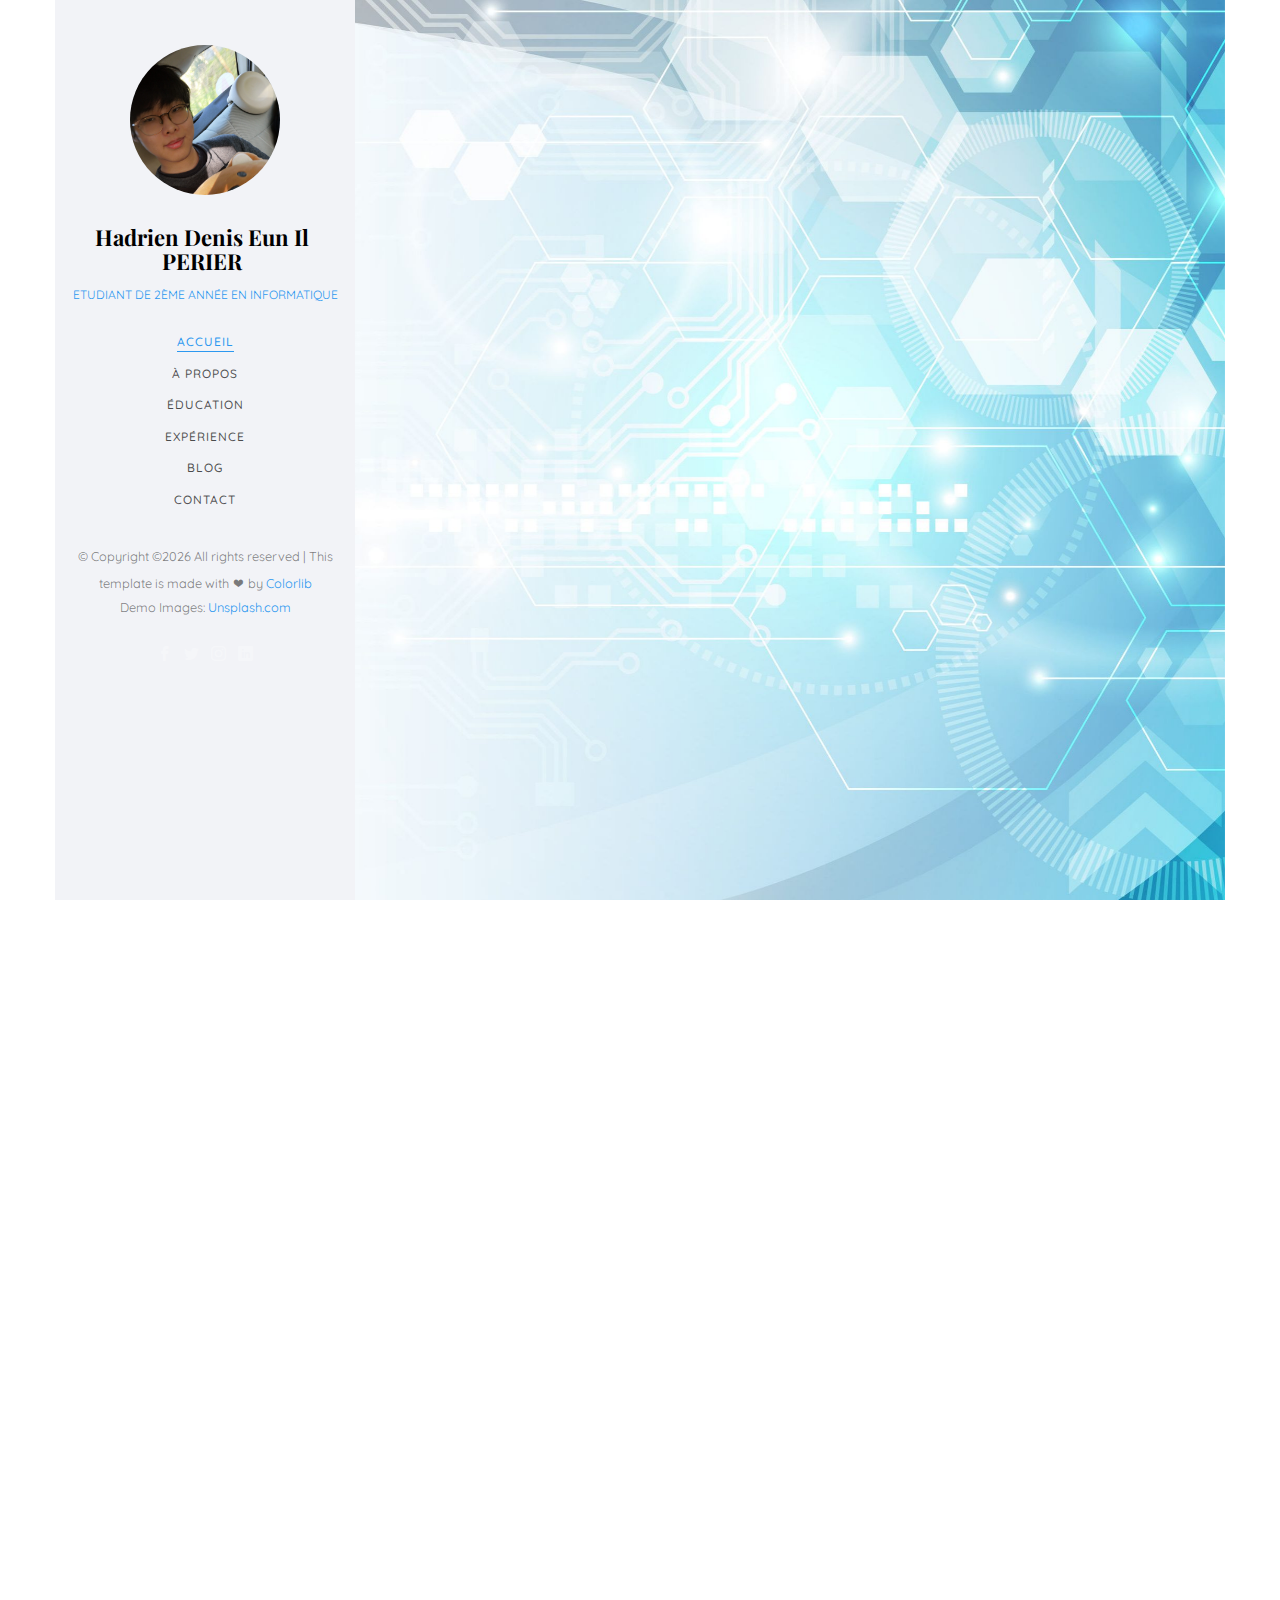
==== commit c3f6f156: "Final Draft" ====
--- a/index.html
+++ b/index.html
@@ -100,7 +100,7 @@
 					   					<div class="desc">
 						   					<h1>Bonjour!</h1>
 						   					<h2>Je suis Hadrien PERIER, aspirant programmeur actuellement en 2ème année d'études.</h2>
-												<p><a href="cv.pdf" target="_blank" class="btn btn-primary btn-learn">Télécharger le CV.<i class="icon-download4"></i></a></p>
+												<p><a href="hperier1998.github.io/pdf/CV.pdf" target="_blank" class="btn btn-primary btn-learn">Télécharger le CV.<i class="icon-download4"></i></a></p>
 										</div>
 					   				</div>
 					   			</div>
@@ -371,7 +371,7 @@
 								<div class="desc">
 									<span><small>28/08/2020</small> | <small>ST Microelectronics</small>
 									<h3><a href="blog/blog1.html">Experience de travail chez ST</a></h3>
-									<p>Dans cet article, je vous partage mon experience en tant qu'opérateur CDD Vacance chez ST Microelectronics...</p>
+									<p>Dans cet article, je vous partage mon expérience en tant qu'opérateur CDD Vacance chez ST Microelectronics...</p>
 								</div>
 							</div>
 						</div>
@@ -381,7 +381,7 @@
 								<div class="desc">
 									<span><small>28/08/2020 </small> | <small> HCE Service </small>
 									<h3><a href="blog/blog2.html">Experience de travail chez HCE Service</a></h3>
-									<p>Dans cet article, je vous partage mon experience en tant qu'interne chez HCE Service...</p>
+									<p>Dans cet article, je vous partage mon expérience en tant qu'interne chez HCE Service...</p>
 								</div>
 							</div>
 						</div>
@@ -391,7 +391,7 @@
 								<div class="desc">
 									<span><small>28/08/2020 </small> | <small> Aeria Games </small>
 									<h3><a href="blog/blog3.html">Volontaire chez Aeria Games</a></h3>
-									<p>Separated they live in Bookmarksgrove right at the coast of the Semantics, a large language ocean.</p>
+									<p>Dans cet article, je vous partage mon expérience en tant que volontaire chez Aeria Games...</p>
 								</div>
 							</div>
 						</div>
@@ -405,7 +405,7 @@
 								<div class="desc">
 									<span><small>28/08/2020</small> | <small>Eros Hotel</small>
 									<h3><a href="blog/blog4.html">Experience de travail à l'hôtel Eros</a></h3>
-									<p>Separated they live in Bookmarksgrove right at the coast of the Semantics, a large language ocean.</p>
+									<p>Dans cet article, je vous partage mon expérience à l'hôtel Eros...</p>
 								</div>
 							</div>
 						</div>
@@ -413,9 +413,9 @@
 							<div class="blog-entry">
 								<a href="blog/blog5.html" class="blog-img"><img src="images/blog-5.png" class="img-responsive" alt="HTML5 Bootstrap Template by colorlib.com"></a>
 								<div class="desc">
-									<span><small>28/08/2020 </small> | <small> Tara Home for Children et Udayan Care </small>
-									<h3><a href="blog/blog5.html">Service communautaire à Tara Home for Children et Udayan Care</a></h3>
-									<p>Separated they live in Bookmarksgrove right at the coast of the Semantics, a large language ocean.</p>
+									<span><small>28/08/2020 </small> | <small> Udayan Care </small>
+									<h3><a href="blog/blog5.html">Service communautaire à Udayan Care</a></h3>
+									<p>Dans cet article, je vous partage mon expérience en tant que volontaire chez Udayan Care...</p>
 								</div>
 							</div>
 						</div>
